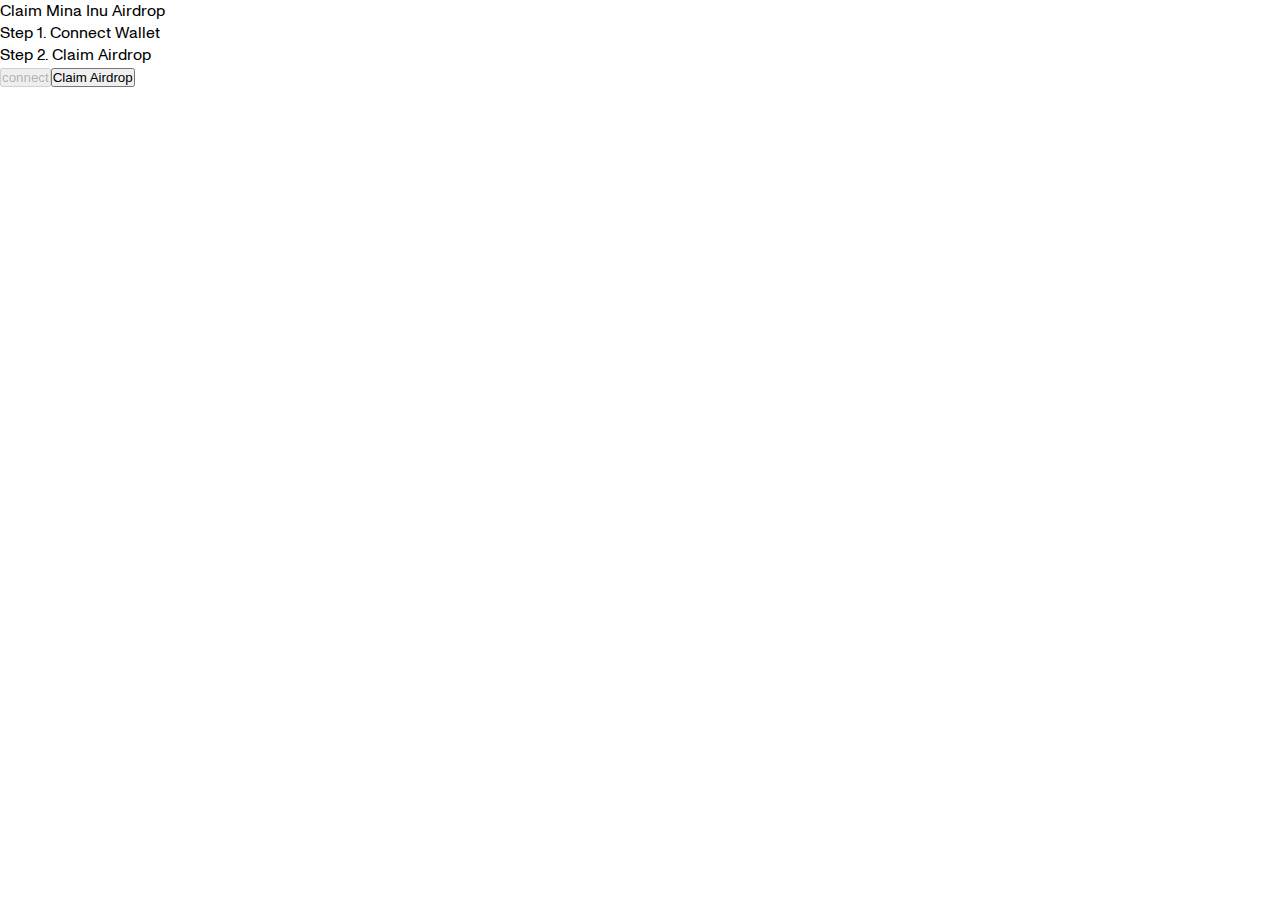
==== index.html @ 95216aa6 "Deploy2" ====
<!DOCTYPE html><html><head><meta charSet="utf-8"/><meta name="viewport" content="width=device-width"/><title>Mina Inu</title><link rel="icon" href="minu.png"/><link rel="stylesheet" href="style.css"/><link rel="preconnect" href="https://fonts.googleapis.com"/><link rel="preconnect" href="https://fonts.gstatic.com"/><meta name="next-head-count" content="8"/><link rel="preconnect" href="https://fonts.gstatic.com" crossorigin /><link rel="preload" href="/_next/static/css/b1e0a8c9b5b28421.css" as="style"/><link rel="stylesheet" href="/_next/static/css/b1e0a8c9b5b28421.css" data-n-g=""/><noscript data-n-css=""></noscript><script defer="" nomodule="" src="/_next/static/chunks/polyfills-78c92fac7aa8fdd8.js"></script><script src="/_next/static/chunks/webpack-325cd72d8050e2f0.js" defer=""></script><script src="/_next/static/chunks/framework-0073b5da5bf4cc6a.js" defer=""></script><script src="/_next/static/chunks/main-c84ee0693d97f453.js" defer=""></script><script src="/_next/static/chunks/pages/_app-02782ae4bfda3283.js" defer=""></script><script src="/_next/static/chunks/982f5ae2-d693cd4a5ab462cf.js" defer=""></script><script src="/_next/static/chunks/pages/index-bd125d1dbb9f9031.js" defer=""></script><script src="/_next/static/NcJ8Fvrd2dyv3RIvJEp2L/_buildManifest.js" defer=""></script><script src="/_next/static/NcJ8Fvrd2dyv3RIvJEp2L/_ssgManifest.js" defer=""></script><style data-href="https://fonts.googleapis.com/css2?family=Roboto+Mono:ital,wght@0,100..700;1,100..700&display=swap">@font-face{font-family:'Roboto Mono';font-style:italic;font-weight:100;font-display:swap;src:url(https://fonts.gstatic.com/s/robotomono/v23/L0xoDF4xlVMF-BfR8bXMIjhOsXG-q2oeuFoqFrlnAeW-.woff) format('woff')}@font-face{font-family:'Roboto Mono';font-style:italic;font-weight:200;font-display:swap;src:url(https://fonts.gstatic.com/s/robotomono/v23/L0xoDF4xlVMF-BfR8bXMIjhOsXG-q2oeuFoqFrnnAOW-.woff) format('woff')}@font-face{font-family:'Roboto Mono';font-style:italic;font-weight:300;font-display:swap;src:url(https://fonts.gstatic.com/s/robotomono/v23/L0xoDF4xlVMF-BfR8bXMIjhOsXG-q2oeuFoqFrk5AOW-.woff) format('woff')}@font-face{font-family:'Roboto Mono';font-style:italic;font-weight:400;font-display:swap;src:url(https://fonts.gstatic.com/s/robotomono/v23/L0xoDF4xlVMF-BfR8bXMIjhOsXG-q2oeuFoqFrlnAOW-.woff) format('woff')}@font-face{font-family:'Roboto Mono';font-style:italic;font-weight:500;font-display:swap;src:url(https://fonts.gstatic.com/s/robotomono/v23/L0xoDF4xlVMF-BfR8bXMIjhOsXG-q2oeuFoqFrlVAOW-.woff) format('woff')}@font-face{font-family:'Roboto Mono';font-style:italic;font-weight:600;font-display:swap;src:url(https://fonts.gstatic.com/s/robotomono/v23/L0xoDF4xlVMF-BfR8bXMIjhOsXG-q2oeuFoqFrm5B-W-.woff) format('woff')}@font-face{font-family:'Roboto Mono';font-style:italic;font-weight:700;font-display:swap;src:url(https://fonts.gstatic.com/s/robotomono/v23/L0xoDF4xlVMF-BfR8bXMIjhOsXG-q2oeuFoqFrmAB-W-.woff) format('woff')}@font-face{font-family:'Roboto Mono';font-style:normal;font-weight:100;font-display:swap;src:url(https://fonts.gstatic.com/s/robotomono/v23/L0xuDF4xlVMF-BfR8bXMIhJHg45mwgGEFl0_3vuPQA.woff) format('woff')}@font-face{font-family:'Roboto Mono';font-style:normal;font-weight:200;font-display:swap;src:url(https://fonts.gstatic.com/s/robotomono/v23/L0xuDF4xlVMF-BfR8bXMIhJHg45mwgGEFl0_XvqPQA.woff) format('woff')}@font-face{font-family:'Roboto Mono';font-style:normal;font-weight:300;font-display:swap;src:url(https://fonts.gstatic.com/s/robotomono/v23/L0xuDF4xlVMF-BfR8bXMIhJHg45mwgGEFl0_gPqPQA.woff) format('woff')}@font-face{font-family:'Roboto Mono';font-style:normal;font-weight:400;font-display:swap;src:url(https://fonts.gstatic.com/s/robotomono/v23/L0xuDF4xlVMF-BfR8bXMIhJHg45mwgGEFl0_3vqPQA.woff) format('woff')}@font-face{font-family:'Roboto Mono';font-style:normal;font-weight:500;font-display:swap;src:url(https://fonts.gstatic.com/s/robotomono/v23/L0xuDF4xlVMF-BfR8bXMIhJHg45mwgGEFl0_7PqPQA.woff) format('woff')}@font-face{font-family:'Roboto Mono';font-style:normal;font-weight:600;font-display:swap;src:url(https://fonts.gstatic.com/s/robotomono/v23/L0xuDF4xlVMF-BfR8bXMIhJHg45mwgGEFl0_AP2PQA.woff) format('woff')}@font-face{font-family:'Roboto Mono';font-style:normal;font-weight:700;font-display:swap;src:url(https://fonts.gstatic.com/s/robotomono/v23/L0xuDF4xlVMF-BfR8bXMIhJHg45mwgGEFl0_Of2PQA.woff) format('woff')}@font-face{font-family:'Roboto Mono';font-style:italic;font-weight:100 700;font-display:swap;src:url(https://fonts.gstatic.com/s/robotomono/v23/L0x7DF4xlVMF-BfR8bXMIjhOm3CWWpCBC10HFw.woff2) format('woff2');unicode-range:U+0460-052F,U+1C80-1C88,U+20B4,U+2DE0-2DFF,U+A640-A69F,U+FE2E-FE2F}@font-face{font-family:'Roboto Mono';font-style:italic;font-weight:100 700;font-display:swap;src:url(https://fonts.gstatic.com/s/robotomono/v23/L0x7DF4xlVMF-BfR8bXMIjhOm3mWWpCBC10HFw.woff2) format('woff2');unicode-range:U+0301,U+0400-045F,U+0490-0491,U+04B0-04B1,U+2116}@font-face{font-family:'Roboto Mono';font-style:italic;font-weight:100 700;font-display:swap;src:url(https://fonts.gstatic.com/s/robotomono/v23/L0x7DF4xlVMF-BfR8bXMIjhOm36WWpCBC10HFw.woff2) format('woff2');unicode-range:U+0370-0377,U+037A-037F,U+0384-038A,U+038C,U+038E-03A1,U+03A3-03FF}@font-face{font-family:'Roboto Mono';font-style:italic;font-weight:100 700;font-display:swap;src:url(https://fonts.gstatic.com/s/robotomono/v23/L0x7DF4xlVMF-BfR8bXMIjhOm3KWWpCBC10HFw.woff2) format('woff2');unicode-range:U+0102-0103,U+0110-0111,U+0128-0129,U+0168-0169,U+01A0-01A1,U+01AF-01B0,U+0300-0301,U+0303-0304,U+0308-0309,U+0323,U+0329,U+1EA0-1EF9,U+20AB}@font-face{font-family:'Roboto Mono';font-style:italic;font-weight:100 700;font-display:swap;src:url(https://fonts.gstatic.com/s/robotomono/v23/L0x7DF4xlVMF-BfR8bXMIjhOm3OWWpCBC10HFw.woff2) format('woff2');unicode-range:U+0100-02AF,U+0304,U+0308,U+0329,U+1E00-1E9F,U+1EF2-1EFF,U+2020,U+20A0-20AB,U+20AD-20C0,U+2113,U+2C60-2C7F,U+A720-A7FF}@font-face{font-family:'Roboto Mono';font-style:italic;font-weight:100 700;font-display:swap;src:url(https://fonts.gstatic.com/s/robotomono/v23/L0x7DF4xlVMF-BfR8bXMIjhOm32WWpCBC10.woff2) format('woff2');unicode-range:U+0000-00FF,U+0131,U+0152-0153,U+02BB-02BC,U+02C6,U+02DA,U+02DC,U+0304,U+0308,U+0329,U+2000-206F,U+2074,U+20AC,U+2122,U+2191,U+2193,U+2212,U+2215,U+FEFF,U+FFFD}@font-face{font-family:'Roboto Mono';font-style:normal;font-weight:100 700;font-display:swap;src:url(https://fonts.gstatic.com/s/robotomono/v23/L0x5DF4xlVMF-BfR8bXMIjhGq3-cXbKDO1w.woff2) format('woff2');unicode-range:U+0460-052F,U+1C80-1C88,U+20B4,U+2DE0-2DFF,U+A640-A69F,U+FE2E-FE2F}@font-face{font-family:'Roboto Mono';font-style:normal;font-weight:100 700;font-display:swap;src:url(https://fonts.gstatic.com/s/robotomono/v23/L0x5DF4xlVMF-BfR8bXMIjhPq3-cXbKDO1w.woff2) format('woff2');unicode-range:U+0301,U+0400-045F,U+0490-0491,U+04B0-04B1,U+2116}@font-face{font-family:'Roboto Mono';font-style:normal;font-weight:100 700;font-display:swap;src:url(https://fonts.gstatic.com/s/robotomono/v23/L0x5DF4xlVMF-BfR8bXMIjhIq3-cXbKDO1w.woff2) format('woff2');unicode-range:U+0370-0377,U+037A-037F,U+0384-038A,U+038C,U+038E-03A1,U+03A3-03FF}@font-face{font-family:'Roboto Mono';font-style:normal;font-weight:100 700;font-display:swap;src:url(https://fonts.gstatic.com/s/robotomono/v23/L0x5DF4xlVMF-BfR8bXMIjhEq3-cXbKDO1w.woff2) format('woff2');unicode-range:U+0102-0103,U+0110-0111,U+0128-0129,U+0168-0169,U+01A0-01A1,U+01AF-01B0,U+0300-0301,U+0303-0304,U+0308-0309,U+0323,U+0329,U+1EA0-1EF9,U+20AB}@font-face{font-family:'Roboto Mono';font-style:normal;font-weight:100 700;font-display:swap;src:url(https://fonts.gstatic.com/s/robotomono/v23/L0x5DF4xlVMF-BfR8bXMIjhFq3-cXbKDO1w.woff2) format('woff2');unicode-range:U+0100-02AF,U+0304,U+0308,U+0329,U+1E00-1E9F,U+1EF2-1EFF,U+2020,U+20A0-20AB,U+20AD-20C0,U+2113,U+2C60-2C7F,U+A720-A7FF}@font-face{font-family:'Roboto Mono';font-style:normal;font-weight:100 700;font-display:swap;src:url(https://fonts.gstatic.com/s/robotomono/v23/L0x5DF4xlVMF-BfR8bXMIjhLq3-cXbKD.woff2) format('woff2');unicode-range:U+0000-00FF,U+0131,U+0152-0153,U+02BB-02BC,U+02C6,U+02DA,U+02DC,U+0304,U+0308,U+0329,U+2000-206F,U+2074,U+20AC,U+2122,U+2191,U+2193,U+2212,U+2215,U+FEFF,U+FFFD}</style></head><body><div id="__next"><div class="sc-8ca366a5-0 cbtXqT"><div class="sc-8ca366a5-2 cQlriD"><div class="sc-8ca366a5-7 ijwIty">Claim Mina Inu Airdrop</div><div type="2" class="sc-3a3c67a-0 nSCmf"><div class="sc-3a3c67a-1 eMGOpr">Step 1. Connect Wallet</div></div><div type="2" class="sc-3a3c67a-0 nSCmf"><div class="sc-3a3c67a-1 eMGOpr">Step 2. Claim Airdrop</div></div><button disabled="" class="sc-145f0c75-0 XIVcQ">connect</button><button class="sc-145f0c75-0 XIVcQ">Claim Airdrop</button><div type="2" class="sc-3a3c67a-0 nSCmf"><div class="sc-3a3c67a-1 eMGOpr"></div></div></div></div></div><script id="__NEXT_DATA__" type="application/json">{"props":{"pageProps":{}},"page":"/","query":{},"buildId":"NcJ8Fvrd2dyv3RIvJEp2L","nextExport":true,"autoExport":true,"isFallback":false,"scriptLoader":[]}</script></body></html>
---- _next/static/css/b1e0a8c9b5b28421.css ----
@font-face {
  font-family: 'ABC Monument Grotesk';
  font-style: normal;
  font-weight: normal;
  src: url('/assets/fonts/ABCMonumentGrotesk-Regular.woff2') format('woff2'),
    url('/assets/fonts/ABCMonumentGrotesk-Regular.woff') format('woff');
}

@font-face {
  font-family: 'ABC Monument Grotesk Light';
  font-style: normal;
  src: url('/assets/fonts/ABCMonumentGrotesk-Light.woff2') format('woff2'),
    url('/assets/fonts/ABCMonumentGrotesk-Light.woff') format('woff');
}

@font-face {
  font-family: 'ABC Monument Grotesk Bold';
  font-style: normal;
  font-weight: bold;
  src: url('/assets/fonts/ABCMonumentGrotesk-Bold.woff2') format('woff2'),
    url('/assets/fonts/ABCMonumentGrotesk-Bold.woff') format('woff');
}

:root {
  --max-width: 1100px;
  --border-radius: 12px;
  --font-monument: 'ABC Monument Grotesk', sans-serif;
  --font-monument-bold: 'ABC Monument Grotesk Bold', sans-serif;
  --font-monument-light: 'ABC Monument Grotesk Light', sans-serif;
  --foreground-rgb: 0, 0, 0;
}

* {
  box-sizing: border-box;
  padding: 0;
  margin: 0;
}

html,
body {
  max-width: 100vw;
  overflow-x: hidden;
  font-family: 'ABC Monument Grotesk';
}

a {
  color: inherit;
  text-decoration: none;
}
---- _next/static/css/b1e0a8c9b5b28421.css ----
@font-face {
  font-family: 'ABC Monument Grotesk';
  font-style: normal;
  font-weight: normal;
  src: url('/assets/fonts/ABCMonumentGrotesk-Regular.woff2') format('woff2'),
    url('/assets/fonts/ABCMonumentGrotesk-Regular.woff') format('woff');
}

@font-face {
  font-family: 'ABC Monument Grotesk Light';
  font-style: normal;
  src: url('/assets/fonts/ABCMonumentGrotesk-Light.woff2') format('woff2'),
    url('/assets/fonts/ABCMonumentGrotesk-Light.woff') format('woff');
}

@font-face {
  font-family: 'ABC Monument Grotesk Bold';
  font-style: normal;
  font-weight: bold;
  src: url('/assets/fonts/ABCMonumentGrotesk-Bold.woff2') format('woff2'),
    url('/assets/fonts/ABCMonumentGrotesk-Bold.woff') format('woff');
}

:root {
  --max-width: 1100px;
  --border-radius: 12px;
  --font-monument: 'ABC Monument Grotesk', sans-serif;
  --font-monument-bold: 'ABC Monument Grotesk Bold', sans-serif;
  --font-monument-light: 'ABC Monument Grotesk Light', sans-serif;
  --foreground-rgb: 0, 0, 0;
}

* {
  box-sizing: border-box;
  padding: 0;
  margin: 0;
}

html,
body {
  max-width: 100vw;
  overflow-x: hidden;
  font-family: 'ABC Monument Grotesk';
}

a {
  color: inherit;
  text-decoration: none;
}
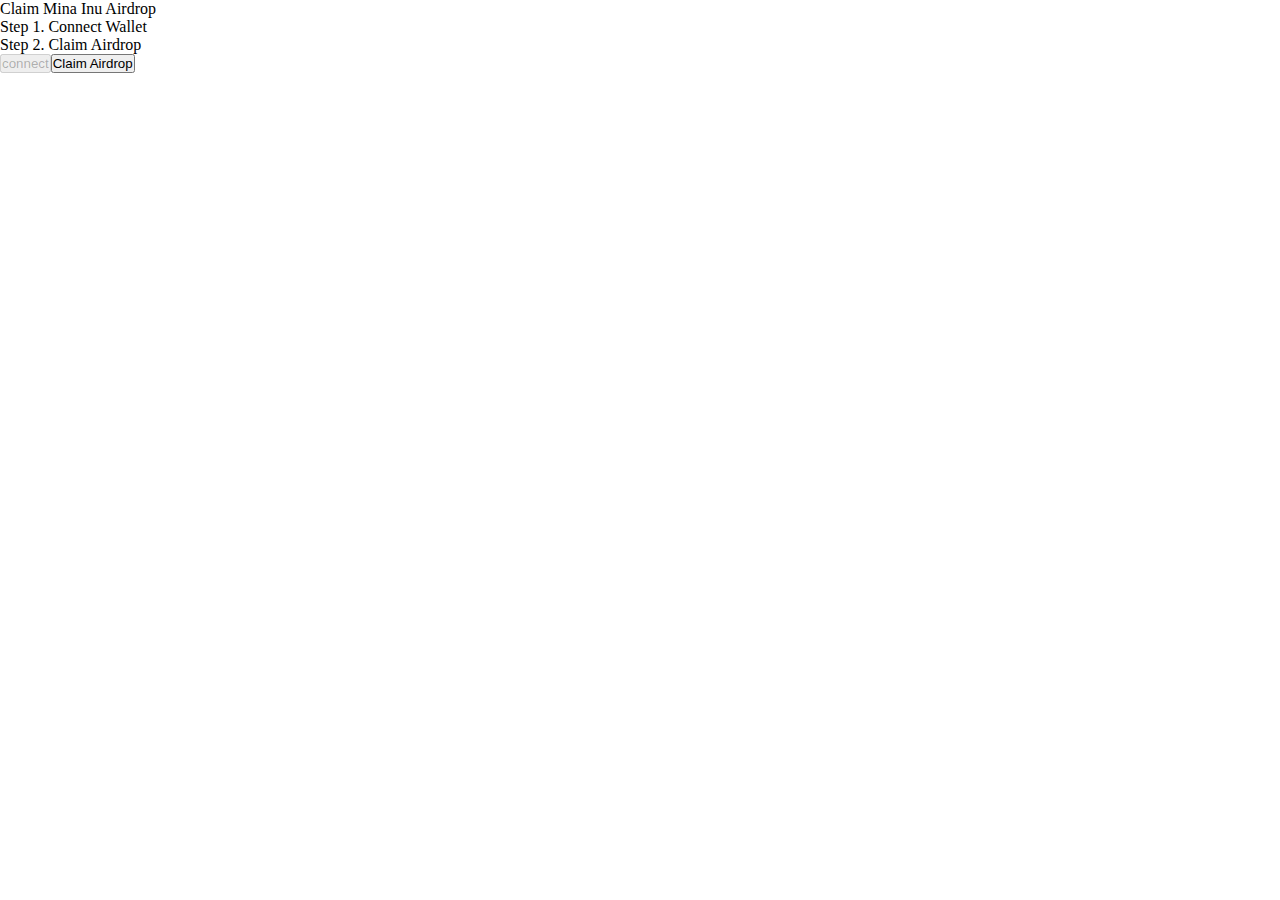
==== commit 15000b69: "Deploy3" ====
--- a/index.html
+++ b/index.html
@@ -1 +1 @@
-<!DOCTYPE html><html><head><meta charSet="utf-8"/><meta name="viewport" content="width=device-width"/><title>Mina Inu</title><link rel="icon" href="minu.png"/><link rel="stylesheet" href="style.css"/><link rel="preconnect" href="https://fonts.googleapis.com"/><link rel="preconnect" href="https://fonts.gstatic.com"/><meta name="next-head-count" content="8"/><link rel="preconnect" href="https://fonts.gstatic.com" crossorigin /><link rel="preload" href="/_next/static/css/b1e0a8c9b5b28421.css" as="style"/><link rel="stylesheet" href="/_next/static/css/b1e0a8c9b5b28421.css" data-n-g=""/><noscript data-n-css=""></noscript><script defer="" nomodule="" src="/_next/static/chunks/polyfills-78c92fac7aa8fdd8.js"></script><script src="/_next/static/chunks/webpack-325cd72d8050e2f0.js" defer=""></script><script src="/_next/static/chunks/framework-0073b5da5bf4cc6a.js" defer=""></script><script src="/_next/static/chunks/main-c84ee0693d97f453.js" defer=""></script><script src="/_next/static/chunks/pages/_app-02782ae4bfda3283.js" defer=""></script><script src="/_next/static/chunks/982f5ae2-d693cd4a5ab462cf.js" defer=""></script><script src="/_next/static/chunks/pages/index-bd125d1dbb9f9031.js" defer=""></script><script src="/_next/static/NcJ8Fvrd2dyv3RIvJEp2L/_buildManifest.js" defer=""></script><script src="/_next/static/NcJ8Fvrd2dyv3RIvJEp2L/_ssgManifest.js" defer=""></script><style data-href="https://fonts.googleapis.com/css2?family=Roboto+Mono:ital,wght@0,100..700;1,100..700&display=swap">@font-face{font-family:'Roboto Mono';font-style:italic;font-weight:100;font-display:swap;src:url(https://fonts.gstatic.com/s/robotomono/v23/L0xoDF4xlVMF-BfR8bXMIjhOsXG-q2oeuFoqFrlnAeW-.woff) format('woff')}@font-face{font-family:'Roboto Mono';font-style:italic;font-weight:200;font-display:swap;src:url(https://fonts.gstatic.com/s/robotomono/v23/L0xoDF4xlVMF-BfR8bXMIjhOsXG-q2oeuFoqFrnnAOW-.woff) format('woff')}@font-face{font-family:'Roboto Mono';font-style:italic;font-weight:300;font-display:swap;src:url(https://fonts.gstatic.com/s/robotomono/v23/L0xoDF4xlVMF-BfR8bXMIjhOsXG-q2oeuFoqFrk5AOW-.woff) format('woff')}@font-face{font-family:'Roboto Mono';font-style:italic;font-weight:400;font-display:swap;src:url(https://fonts.gstatic.com/s/robotomono/v23/L0xoDF4xlVMF-BfR8bXMIjhOsXG-q2oeuFoqFrlnAOW-.woff) format('woff')}@font-face{font-family:'Roboto Mono';font-style:italic;font-weight:500;font-display:swap;src:url(https://fonts.gstatic.com/s/robotomono/v23/L0xoDF4xlVMF-BfR8bXMIjhOsXG-q2oeuFoqFrlVAOW-.woff) format('woff')}@font-face{font-family:'Roboto Mono';font-style:italic;font-weight:600;font-display:swap;src:url(https://fonts.gstatic.com/s/robotomono/v23/L0xoDF4xlVMF-BfR8bXMIjhOsXG-q2oeuFoqFrm5B-W-.woff) format('woff')}@font-face{font-family:'Roboto Mono';font-style:italic;font-weight:700;font-display:swap;src:url(https://fonts.gstatic.com/s/robotomono/v23/L0xoDF4xlVMF-BfR8bXMIjhOsXG-q2oeuFoqFrmAB-W-.woff) format('woff')}@font-face{font-family:'Roboto Mono';font-style:normal;font-weight:100;font-display:swap;src:url(https://fonts.gstatic.com/s/robotomono/v23/L0xuDF4xlVMF-BfR8bXMIhJHg45mwgGEFl0_3vuPQA.woff) format('woff')}@font-face{font-family:'Roboto Mono';font-style:normal;font-weight:200;font-display:swap;src:url(https://fonts.gstatic.com/s/robotomono/v23/L0xuDF4xlVMF-BfR8bXMIhJHg45mwgGEFl0_XvqPQA.woff) format('woff')}@font-face{font-family:'Roboto Mono';font-style:normal;font-weight:300;font-display:swap;src:url(https://fonts.gstatic.com/s/robotomono/v23/L0xuDF4xlVMF-BfR8bXMIhJHg45mwgGEFl0_gPqPQA.woff) format('woff')}@font-face{font-family:'Roboto Mono';font-style:normal;font-weight:400;font-display:swap;src:url(https://fonts.gstatic.com/s/robotomono/v23/L0xuDF4xlVMF-BfR8bXMIhJHg45mwgGEFl0_3vqPQA.woff) format('woff')}@font-face{font-family:'Roboto Mono';font-style:normal;font-weight:500;font-display:swap;src:url(https://fonts.gstatic.com/s/robotomono/v23/L0xuDF4xlVMF-BfR8bXMIhJHg45mwgGEFl0_7PqPQA.woff) format('woff')}@font-face{font-family:'Roboto Mono';font-style:normal;font-weight:600;font-display:swap;src:url(https://fonts.gstatic.com/s/robotomono/v23/L0xuDF4xlVMF-BfR8bXMIhJHg45mwgGEFl0_AP2PQA.woff) format('woff')}@font-face{font-family:'Roboto Mono';font-style:normal;font-weight:700;font-display:swap;src:url(https://fonts.gstatic.com/s/robotomono/v23/L0xuDF4xlVMF-BfR8bXMIhJHg45mwgGEFl0_Of2PQA.woff) format('woff')}@font-face{font-family:'Roboto Mono';font-style:italic;font-weight:100 700;font-display:swap;src:url(https://fonts.gstatic.com/s/robotomono/v23/L0x7DF4xlVMF-BfR8bXMIjhOm3CWWpCBC10HFw.woff2) format('woff2');unicode-range:U+0460-052F,U+1C80-1C88,U+20B4,U+2DE0-2DFF,U+A640-A69F,U+FE2E-FE2F}@font-face{font-family:'Roboto Mono';font-style:italic;font-weight:100 700;font-display:swap;src:url(https://fonts.gstatic.com/s/robotomono/v23/L0x7DF4xlVMF-BfR8bXMIjhOm3mWWpCBC10HFw.woff2) format('woff2');unicode-range:U+0301,U+0400-045F,U+0490-0491,U+04B0-04B1,U+2116}@font-face{font-family:'Roboto Mono';font-style:italic;font-weight:100 700;font-display:swap;src:url(https://fonts.gstatic.com/s/robotomono/v23/L0x7DF4xlVMF-BfR8bXMIjhOm36WWpCBC10HFw.woff2) format('woff2');unicode-range:U+0370-0377,U+037A-037F,U+0384-038A,U+038C,U+038E-03A1,U+03A3-03FF}@font-face{font-family:'Roboto Mono';font-style:italic;font-weight:100 700;font-display:swap;src:url(https://fonts.gstatic.com/s/robotomono/v23/L0x7DF4xlVMF-BfR8bXMIjhOm3KWWpCBC10HFw.woff2) format('woff2');unicode-range:U+0102-0103,U+0110-0111,U+0128-0129,U+0168-0169,U+01A0-01A1,U+01AF-01B0,U+0300-0301,U+0303-0304,U+0308-0309,U+0323,U+0329,U+1EA0-1EF9,U+20AB}@font-face{font-family:'Roboto Mono';font-style:italic;font-weight:100 700;font-display:swap;src:url(https://fonts.gstatic.com/s/robotomono/v23/L0x7DF4xlVMF-BfR8bXMIjhOm3OWWpCBC10HFw.woff2) format('woff2');unicode-range:U+0100-02AF,U+0304,U+0308,U+0329,U+1E00-1E9F,U+1EF2-1EFF,U+2020,U+20A0-20AB,U+20AD-20C0,U+2113,U+2C60-2C7F,U+A720-A7FF}@font-face{font-family:'Roboto Mono';font-style:italic;font-weight:100 700;font-display:swap;src:url(https://fonts.gstatic.com/s/robotomono/v23/L0x7DF4xlVMF-BfR8bXMIjhOm32WWpCBC10.woff2) format('woff2');unicode-range:U+0000-00FF,U+0131,U+0152-0153,U+02BB-02BC,U+02C6,U+02DA,U+02DC,U+0304,U+0308,U+0329,U+2000-206F,U+2074,U+20AC,U+2122,U+2191,U+2193,U+2212,U+2215,U+FEFF,U+FFFD}@font-face{font-family:'Roboto Mono';font-style:normal;font-weight:100 700;font-display:swap;src:url(https://fonts.gstatic.com/s/robotomono/v23/L0x5DF4xlVMF-BfR8bXMIjhGq3-cXbKDO1w.woff2) format('woff2');unicode-range:U+0460-052F,U+1C80-1C88,U+20B4,U+2DE0-2DFF,U+A640-A69F,U+FE2E-FE2F}@font-face{font-family:'Roboto Mono';font-style:normal;font-weight:100 700;font-display:swap;src:url(https://fonts.gstatic.com/s/robotomono/v23/L0x5DF4xlVMF-BfR8bXMIjhPq3-cXbKDO1w.woff2) format('woff2');unicode-range:U+0301,U+0400-045F,U+0490-0491,U+04B0-04B1,U+2116}@font-face{font-family:'Roboto Mono';font-style:normal;font-weight:100 700;font-display:swap;src:url(https://fonts.gstatic.com/s/robotomono/v23/L0x5DF4xlVMF-BfR8bXMIjhIq3-cXbKDO1w.woff2) format('woff2');unicode-range:U+0370-0377,U+037A-037F,U+0384-038A,U+038C,U+038E-03A1,U+03A3-03FF}@font-face{font-family:'Roboto Mono';font-style:normal;font-weight:100 700;font-display:swap;src:url(https://fonts.gstatic.com/s/robotomono/v23/L0x5DF4xlVMF-BfR8bXMIjhEq3-cXbKDO1w.woff2) format('woff2');unicode-range:U+0102-0103,U+0110-0111,U+0128-0129,U+0168-0169,U+01A0-01A1,U+01AF-01B0,U+0300-0301,U+0303-0304,U+0308-0309,U+0323,U+0329,U+1EA0-1EF9,U+20AB}@font-face{font-family:'Roboto Mono';font-style:normal;font-weight:100 700;font-display:swap;src:url(https://fonts.gstatic.com/s/robotomono/v23/L0x5DF4xlVMF-BfR8bXMIjhFq3-cXbKDO1w.woff2) format('woff2');unicode-range:U+0100-02AF,U+0304,U+0308,U+0329,U+1E00-1E9F,U+1EF2-1EFF,U+2020,U+20A0-20AB,U+20AD-20C0,U+2113,U+2C60-2C7F,U+A720-A7FF}@font-face{font-family:'Roboto Mono';font-style:normal;font-weight:100 700;font-display:swap;src:url(https://fonts.gstatic.com/s/robotomono/v23/L0x5DF4xlVMF-BfR8bXMIjhLq3-cXbKD.woff2) format('woff2');unicode-range:U+0000-00FF,U+0131,U+0152-0153,U+02BB-02BC,U+02C6,U+02DA,U+02DC,U+0304,U+0308,U+0329,U+2000-206F,U+2074,U+20AC,U+2122,U+2191,U+2193,U+2212,U+2215,U+FEFF,U+FFFD}</style></head><body><div id="__next"><div class="sc-8ca366a5-0 cbtXqT"><div class="sc-8ca366a5-2 cQlriD"><div class="sc-8ca366a5-7 ijwIty">Claim Mina Inu Airdrop</div><div type="2" class="sc-3a3c67a-0 nSCmf"><div class="sc-3a3c67a-1 eMGOpr">Step 1. Connect Wallet</div></div><div type="2" class="sc-3a3c67a-0 nSCmf"><div class="sc-3a3c67a-1 eMGOpr">Step 2. Claim Airdrop</div></div><button disabled="" class="sc-145f0c75-0 XIVcQ">connect</button><button class="sc-145f0c75-0 XIVcQ">Claim Airdrop</button><div type="2" class="sc-3a3c67a-0 nSCmf"><div class="sc-3a3c67a-1 eMGOpr"></div></div></div></div></div><script id="__NEXT_DATA__" type="application/json">{"props":{"pageProps":{}},"page":"/","query":{},"buildId":"NcJ8Fvrd2dyv3RIvJEp2L","nextExport":true,"autoExport":true,"isFallback":false,"scriptLoader":[]}</script></body></html>+<!DOCTYPE html><html><head><meta charSet="utf-8"/><meta name="viewport" content="width=device-width"/><title>Mina Inu</title><link rel="icon" href="minu.png"/><link rel="stylesheet" href="style.css"/><link rel="preconnect" href="https://fonts.googleapis.com"/><link rel="preconnect" href="https://fonts.gstatic.com"/><meta name="next-head-count" content="8"/><link rel="preconnect" href="https://fonts.gstatic.com" crossorigin /><link rel="preload" href="/_next/static/css/10a5fe053ea631a9.css" as="style"/><link rel="stylesheet" href="/_next/static/css/10a5fe053ea631a9.css" data-n-g=""/><noscript data-n-css=""></noscript><script defer="" nomodule="" src="/_next/static/chunks/polyfills-78c92fac7aa8fdd8.js"></script><script src="/_next/static/chunks/webpack-325cd72d8050e2f0.js" defer=""></script><script src="/_next/static/chunks/framework-0073b5da5bf4cc6a.js" defer=""></script><script src="/_next/static/chunks/main-c84ee0693d97f453.js" defer=""></script><script src="/_next/static/chunks/pages/_app-02782ae4bfda3283.js" defer=""></script><script src="/_next/static/chunks/982f5ae2-d693cd4a5ab462cf.js" defer=""></script><script src="/_next/static/chunks/pages/index-ed011087ea9bd2c3.js" defer=""></script><script src="/_next/static/BqqIv_wOD23Ah3Lhcu3Kw/_buildManifest.js" defer=""></script><script src="/_next/static/BqqIv_wOD23Ah3Lhcu3Kw/_ssgManifest.js" defer=""></script><style data-href="https://fonts.googleapis.com/css2?family=Roboto+Mono:ital,wght@0,100..700;1,100..700&display=swap">@font-face{font-family:'Roboto Mono';font-style:italic;font-weight:100;font-display:swap;src:url(https://fonts.gstatic.com/s/robotomono/v23/L0xoDF4xlVMF-BfR8bXMIjhOsXG-q2oeuFoqFrlnAeW-.woff) format('woff')}@font-face{font-family:'Roboto Mono';font-style:italic;font-weight:200;font-display:swap;src:url(https://fonts.gstatic.com/s/robotomono/v23/L0xoDF4xlVMF-BfR8bXMIjhOsXG-q2oeuFoqFrnnAOW-.woff) format('woff')}@font-face{font-family:'Roboto Mono';font-style:italic;font-weight:300;font-display:swap;src:url(https://fonts.gstatic.com/s/robotomono/v23/L0xoDF4xlVMF-BfR8bXMIjhOsXG-q2oeuFoqFrk5AOW-.woff) format('woff')}@font-face{font-family:'Roboto Mono';font-style:italic;font-weight:400;font-display:swap;src:url(https://fonts.gstatic.com/s/robotomono/v23/L0xoDF4xlVMF-BfR8bXMIjhOsXG-q2oeuFoqFrlnAOW-.woff) format('woff')}@font-face{font-family:'Roboto Mono';font-style:italic;font-weight:500;font-display:swap;src:url(https://fonts.gstatic.com/s/robotomono/v23/L0xoDF4xlVMF-BfR8bXMIjhOsXG-q2oeuFoqFrlVAOW-.woff) format('woff')}@font-face{font-family:'Roboto Mono';font-style:italic;font-weight:600;font-display:swap;src:url(https://fonts.gstatic.com/s/robotomono/v23/L0xoDF4xlVMF-BfR8bXMIjhOsXG-q2oeuFoqFrm5B-W-.woff) format('woff')}@font-face{font-family:'Roboto Mono';font-style:italic;font-weight:700;font-display:swap;src:url(https://fonts.gstatic.com/s/robotomono/v23/L0xoDF4xlVMF-BfR8bXMIjhOsXG-q2oeuFoqFrmAB-W-.woff) format('woff')}@font-face{font-family:'Roboto Mono';font-style:normal;font-weight:100;font-display:swap;src:url(https://fonts.gstatic.com/s/robotomono/v23/L0xuDF4xlVMF-BfR8bXMIhJHg45mwgGEFl0_3vuPQA.woff) format('woff')}@font-face{font-family:'Roboto Mono';font-style:normal;font-weight:200;font-display:swap;src:url(https://fonts.gstatic.com/s/robotomono/v23/L0xuDF4xlVMF-BfR8bXMIhJHg45mwgGEFl0_XvqPQA.woff) format('woff')}@font-face{font-family:'Roboto Mono';font-style:normal;font-weight:300;font-display:swap;src:url(https://fonts.gstatic.com/s/robotomono/v23/L0xuDF4xlVMF-BfR8bXMIhJHg45mwgGEFl0_gPqPQA.woff) format('woff')}@font-face{font-family:'Roboto Mono';font-style:normal;font-weight:400;font-display:swap;src:url(https://fonts.gstatic.com/s/robotomono/v23/L0xuDF4xlVMF-BfR8bXMIhJHg45mwgGEFl0_3vqPQA.woff) format('woff')}@font-face{font-family:'Roboto Mono';font-style:normal;font-weight:500;font-display:swap;src:url(https://fonts.gstatic.com/s/robotomono/v23/L0xuDF4xlVMF-BfR8bXMIhJHg45mwgGEFl0_7PqPQA.woff) format('woff')}@font-face{font-family:'Roboto Mono';font-style:normal;font-weight:600;font-display:swap;src:url(https://fonts.gstatic.com/s/robotomono/v23/L0xuDF4xlVMF-BfR8bXMIhJHg45mwgGEFl0_AP2PQA.woff) format('woff')}@font-face{font-family:'Roboto Mono';font-style:normal;font-weight:700;font-display:swap;src:url(https://fonts.gstatic.com/s/robotomono/v23/L0xuDF4xlVMF-BfR8bXMIhJHg45mwgGEFl0_Of2PQA.woff) format('woff')}@font-face{font-family:'Roboto Mono';font-style:italic;font-weight:100 700;font-display:swap;src:url(https://fonts.gstatic.com/s/robotomono/v23/L0x7DF4xlVMF-BfR8bXMIjhOm3CWWpCBC10HFw.woff2) format('woff2');unicode-range:U+0460-052F,U+1C80-1C88,U+20B4,U+2DE0-2DFF,U+A640-A69F,U+FE2E-FE2F}@font-face{font-family:'Roboto Mono';font-style:italic;font-weight:100 700;font-display:swap;src:url(https://fonts.gstatic.com/s/robotomono/v23/L0x7DF4xlVMF-BfR8bXMIjhOm3mWWpCBC10HFw.woff2) format('woff2');unicode-range:U+0301,U+0400-045F,U+0490-0491,U+04B0-04B1,U+2116}@font-face{font-family:'Roboto Mono';font-style:italic;font-weight:100 700;font-display:swap;src:url(https://fonts.gstatic.com/s/robotomono/v23/L0x7DF4xlVMF-BfR8bXMIjhOm36WWpCBC10HFw.woff2) format('woff2');unicode-range:U+0370-0377,U+037A-037F,U+0384-038A,U+038C,U+038E-03A1,U+03A3-03FF}@font-face{font-family:'Roboto Mono';font-style:italic;font-weight:100 700;font-display:swap;src:url(https://fonts.gstatic.com/s/robotomono/v23/L0x7DF4xlVMF-BfR8bXMIjhOm3KWWpCBC10HFw.woff2) format('woff2');unicode-range:U+0102-0103,U+0110-0111,U+0128-0129,U+0168-0169,U+01A0-01A1,U+01AF-01B0,U+0300-0301,U+0303-0304,U+0308-0309,U+0323,U+0329,U+1EA0-1EF9,U+20AB}@font-face{font-family:'Roboto Mono';font-style:italic;font-weight:100 700;font-display:swap;src:url(https://fonts.gstatic.com/s/robotomono/v23/L0x7DF4xlVMF-BfR8bXMIjhOm3OWWpCBC10HFw.woff2) format('woff2');unicode-range:U+0100-02AF,U+0304,U+0308,U+0329,U+1E00-1E9F,U+1EF2-1EFF,U+2020,U+20A0-20AB,U+20AD-20C0,U+2113,U+2C60-2C7F,U+A720-A7FF}@font-face{font-family:'Roboto Mono';font-style:italic;font-weight:100 700;font-display:swap;src:url(https://fonts.gstatic.com/s/robotomono/v23/L0x7DF4xlVMF-BfR8bXMIjhOm32WWpCBC10.woff2) format('woff2');unicode-range:U+0000-00FF,U+0131,U+0152-0153,U+02BB-02BC,U+02C6,U+02DA,U+02DC,U+0304,U+0308,U+0329,U+2000-206F,U+2074,U+20AC,U+2122,U+2191,U+2193,U+2212,U+2215,U+FEFF,U+FFFD}@font-face{font-family:'Roboto Mono';font-style:normal;font-weight:100 700;font-display:swap;src:url(https://fonts.gstatic.com/s/robotomono/v23/L0x5DF4xlVMF-BfR8bXMIjhGq3-cXbKDO1w.woff2) format('woff2');unicode-range:U+0460-052F,U+1C80-1C88,U+20B4,U+2DE0-2DFF,U+A640-A69F,U+FE2E-FE2F}@font-face{font-family:'Roboto Mono';font-style:normal;font-weight:100 700;font-display:swap;src:url(https://fonts.gstatic.com/s/robotomono/v23/L0x5DF4xlVMF-BfR8bXMIjhPq3-cXbKDO1w.woff2) format('woff2');unicode-range:U+0301,U+0400-045F,U+0490-0491,U+04B0-04B1,U+2116}@font-face{font-family:'Roboto Mono';font-style:normal;font-weight:100 700;font-display:swap;src:url(https://fonts.gstatic.com/s/robotomono/v23/L0x5DF4xlVMF-BfR8bXMIjhIq3-cXbKDO1w.woff2) format('woff2');unicode-range:U+0370-0377,U+037A-037F,U+0384-038A,U+038C,U+038E-03A1,U+03A3-03FF}@font-face{font-family:'Roboto Mono';font-style:normal;font-weight:100 700;font-display:swap;src:url(https://fonts.gstatic.com/s/robotomono/v23/L0x5DF4xlVMF-BfR8bXMIjhEq3-cXbKDO1w.woff2) format('woff2');unicode-range:U+0102-0103,U+0110-0111,U+0128-0129,U+0168-0169,U+01A0-01A1,U+01AF-01B0,U+0300-0301,U+0303-0304,U+0308-0309,U+0323,U+0329,U+1EA0-1EF9,U+20AB}@font-face{font-family:'Roboto Mono';font-style:normal;font-weight:100 700;font-display:swap;src:url(https://fonts.gstatic.com/s/robotomono/v23/L0x5DF4xlVMF-BfR8bXMIjhFq3-cXbKDO1w.woff2) format('woff2');unicode-range:U+0100-02AF,U+0304,U+0308,U+0329,U+1E00-1E9F,U+1EF2-1EFF,U+2020,U+20A0-20AB,U+20AD-20C0,U+2113,U+2C60-2C7F,U+A720-A7FF}@font-face{font-family:'Roboto Mono';font-style:normal;font-weight:100 700;font-display:swap;src:url(https://fonts.gstatic.com/s/robotomono/v23/L0x5DF4xlVMF-BfR8bXMIjhLq3-cXbKD.woff2) format('woff2');unicode-range:U+0000-00FF,U+0131,U+0152-0153,U+02BB-02BC,U+02C6,U+02DA,U+02DC,U+0304,U+0308,U+0329,U+2000-206F,U+2074,U+20AC,U+2122,U+2191,U+2193,U+2212,U+2215,U+FEFF,U+FFFD}</style></head><body><div id="__next"><div class="sc-8ca366a5-0 cbtXqT"><div class="sc-8ca366a5-2 cQlriD"><div class="sc-8ca366a5-7 ijwIty">Claim Mina Inu Airdrop</div><div type="2" class="sc-3a3c67a-0 nSCmf"><div class="sc-3a3c67a-1 eMGOpr">Step 1. Connect Wallet</div></div><div type="2" class="sc-3a3c67a-0 nSCmf"><div class="sc-3a3c67a-1 eMGOpr">Step 2. Claim Airdrop</div></div><button disabled="" class="sc-145f0c75-0 XIVcQ">connect</button><button class="sc-145f0c75-0 XIVcQ">Claim Airdrop</button><div type="2" class="sc-3a3c67a-0 nSCmf"><div class="sc-3a3c67a-1 eMGOpr"></div></div></div></div></div><script id="__NEXT_DATA__" type="application/json">{"props":{"pageProps":{}},"page":"/","query":{},"buildId":"BqqIv_wOD23Ah3Lhcu3Kw","nextExport":true,"autoExport":true,"isFallback":false,"scriptLoader":[]}</script></body></html>--- a/_next/static/css/10a5fe053ea631a9.css
+++ b/_next/static/css/10a5fe053ea631a9.css
@@ -0,0 +1,50 @@
+/* @font-face {
+  font-family: 'ABC Monument Grotesk';
+  font-style: normal;
+  font-weight: normal;
+  src: url('/assets/fonts/ABCMonumentGrotesk-Regular.woff2') format('woff2'),
+    url('/assets/fonts/ABCMonumentGrotesk-Regular.woff') format('woff');
+}
+
+@font-face {
+  font-family: 'ABC Monument Grotesk Light';
+  font-style: normal;
+  src: url('/assets/fonts/ABCMonumentGrotesk-Light.woff2') format('woff2'),
+    url('/assets/fonts/ABCMonumentGrotesk-Light.woff') format('woff');
+}
+
+@font-face {
+  font-family: 'ABC Monument Grotesk Bold';
+  font-style: normal;
+  font-weight: bold;
+  src: url('/assets/fonts/ABCMonumentGrotesk-Bold.woff2') format('woff2'),
+    url('/assets/fonts/ABCMonumentGrotesk-Bold.woff') format('woff');
+} */
+
+:root {
+  --max-width: 1100px;
+  --border-radius: 12px;
+  --font-monument: 'ABC Monument Grotesk', sans-serif;
+  --font-monument-bold: 'ABC Monument Grotesk Bold', sans-serif;
+  --font-monument-light: 'ABC Monument Grotesk Light', sans-serif;
+  --foreground-rgb: 0, 0, 0;
+}
+
+* {
+  box-sizing: border-box;
+  padding: 0;
+  margin: 0;
+}
+
+html,
+body {
+  max-width: 100vw;
+  overflow-x: hidden;
+  font-family: 'ABC Monument Grotesk';
+}
+
+a {
+  color: inherit;
+  text-decoration: none;
+}
+
--- a/_next/static/css/10a5fe053ea631a9.css
+++ b/_next/static/css/10a5fe053ea631a9.css
@@ -0,0 +1,50 @@
+/* @font-face {
+  font-family: 'ABC Monument Grotesk';
+  font-style: normal;
+  font-weight: normal;
+  src: url('/assets/fonts/ABCMonumentGrotesk-Regular.woff2') format('woff2'),
+    url('/assets/fonts/ABCMonumentGrotesk-Regular.woff') format('woff');
+}
+
+@font-face {
+  font-family: 'ABC Monument Grotesk Light';
+  font-style: normal;
+  src: url('/assets/fonts/ABCMonumentGrotesk-Light.woff2') format('woff2'),
+    url('/assets/fonts/ABCMonumentGrotesk-Light.woff') format('woff');
+}
+
+@font-face {
+  font-family: 'ABC Monument Grotesk Bold';
+  font-style: normal;
+  font-weight: bold;
+  src: url('/assets/fonts/ABCMonumentGrotesk-Bold.woff2') format('woff2'),
+    url('/assets/fonts/ABCMonumentGrotesk-Bold.woff') format('woff');
+} */
+
+:root {
+  --max-width: 1100px;
+  --border-radius: 12px;
+  --font-monument: 'ABC Monument Grotesk', sans-serif;
+  --font-monument-bold: 'ABC Monument Grotesk Bold', sans-serif;
+  --font-monument-light: 'ABC Monument Grotesk Light', sans-serif;
+  --foreground-rgb: 0, 0, 0;
+}
+
+* {
+  box-sizing: border-box;
+  padding: 0;
+  margin: 0;
+}
+
+html,
+body {
+  max-width: 100vw;
+  overflow-x: hidden;
+  font-family: 'ABC Monument Grotesk';
+}
+
+a {
+  color: inherit;
+  text-decoration: none;
+}
+
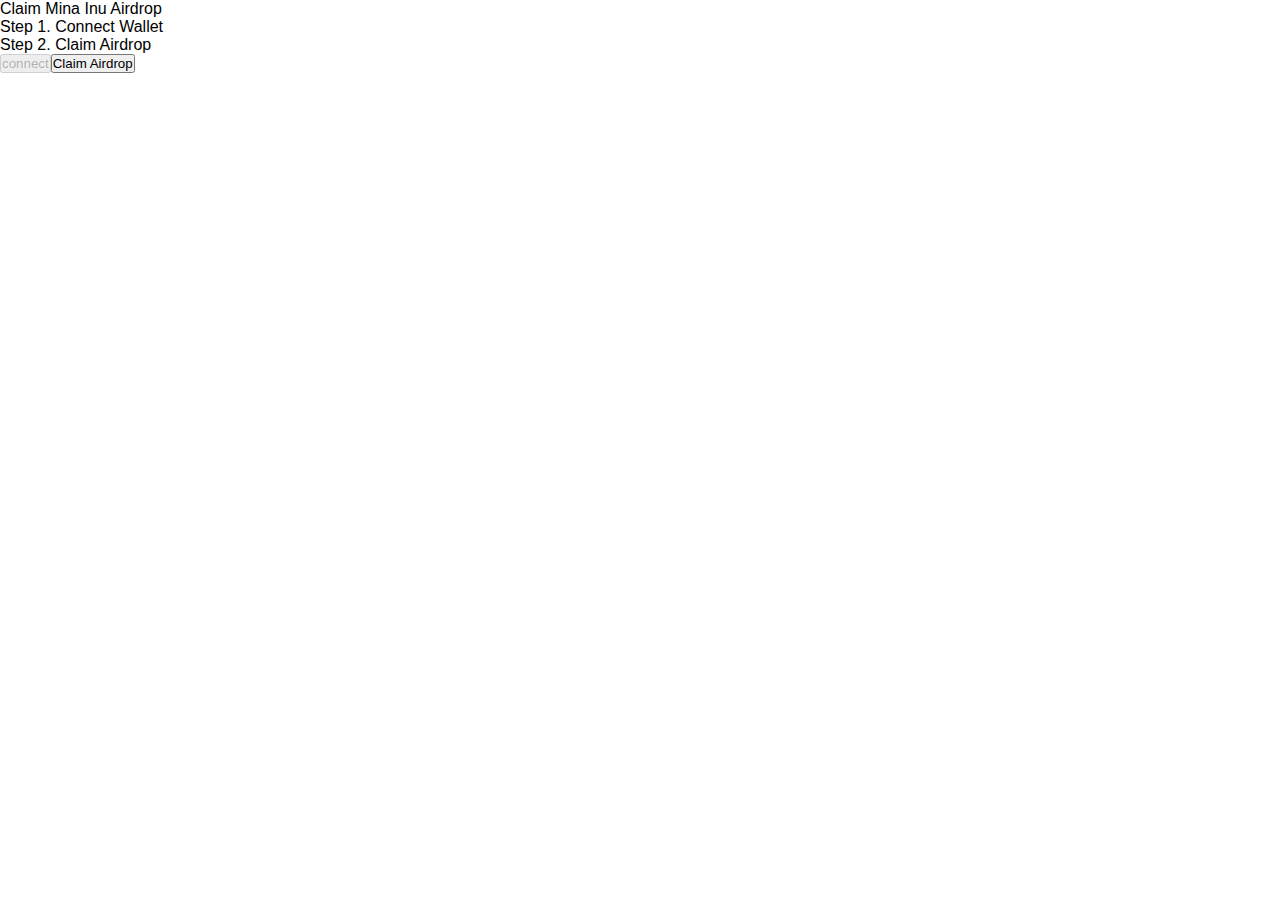
==== commit ac1237cf: "Deploy5" ====
--- a/index.html
+++ b/index.html
@@ -1 +1 @@
-<!DOCTYPE html><html><head><meta charSet="utf-8"/><meta name="viewport" content="width=device-width"/><title>Mina Inu</title><link rel="icon" href="minu.png"/><link rel="stylesheet" href="style.css"/><link rel="preconnect" href="https://fonts.googleapis.com"/><link rel="preconnect" href="https://fonts.gstatic.com"/><meta name="next-head-count" content="8"/><link rel="preconnect" href="https://fonts.gstatic.com" crossorigin /><link rel="preload" href="/_next/static/css/10a5fe053ea631a9.css" as="style"/><link rel="stylesheet" href="/_next/static/css/10a5fe053ea631a9.css" data-n-g=""/><noscript data-n-css=""></noscript><script defer="" nomodule="" src="/_next/static/chunks/polyfills-78c92fac7aa8fdd8.js"></script><script src="/_next/static/chunks/webpack-325cd72d8050e2f0.js" defer=""></script><script src="/_next/static/chunks/framework-0073b5da5bf4cc6a.js" defer=""></script><script src="/_next/static/chunks/main-c84ee0693d97f453.js" defer=""></script><script src="/_next/static/chunks/pages/_app-02782ae4bfda3283.js" defer=""></script><script src="/_next/static/chunks/982f5ae2-d693cd4a5ab462cf.js" defer=""></script><script src="/_next/static/chunks/pages/index-ed011087ea9bd2c3.js" defer=""></script><script src="/_next/static/BqqIv_wOD23Ah3Lhcu3Kw/_buildManifest.js" defer=""></script><script src="/_next/static/BqqIv_wOD23Ah3Lhcu3Kw/_ssgManifest.js" defer=""></script><style data-href="https://fonts.googleapis.com/css2?family=Roboto+Mono:ital,wght@0,100..700;1,100..700&display=swap">@font-face{font-family:'Roboto Mono';font-style:italic;font-weight:100;font-display:swap;src:url(https://fonts.gstatic.com/s/robotomono/v23/L0xoDF4xlVMF-BfR8bXMIjhOsXG-q2oeuFoqFrlnAeW-.woff) format('woff')}@font-face{font-family:'Roboto Mono';font-style:italic;font-weight:200;font-display:swap;src:url(https://fonts.gstatic.com/s/robotomono/v23/L0xoDF4xlVMF-BfR8bXMIjhOsXG-q2oeuFoqFrnnAOW-.woff) format('woff')}@font-face{font-family:'Roboto Mono';font-style:italic;font-weight:300;font-display:swap;src:url(https://fonts.gstatic.com/s/robotomono/v23/L0xoDF4xlVMF-BfR8bXMIjhOsXG-q2oeuFoqFrk5AOW-.woff) format('woff')}@font-face{font-family:'Roboto Mono';font-style:italic;font-weight:400;font-display:swap;src:url(https://fonts.gstatic.com/s/robotomono/v23/L0xoDF4xlVMF-BfR8bXMIjhOsXG-q2oeuFoqFrlnAOW-.woff) format('woff')}@font-face{font-family:'Roboto Mono';font-style:italic;font-weight:500;font-display:swap;src:url(https://fonts.gstatic.com/s/robotomono/v23/L0xoDF4xlVMF-BfR8bXMIjhOsXG-q2oeuFoqFrlVAOW-.woff) format('woff')}@font-face{font-family:'Roboto Mono';font-style:italic;font-weight:600;font-display:swap;src:url(https://fonts.gstatic.com/s/robotomono/v23/L0xoDF4xlVMF-BfR8bXMIjhOsXG-q2oeuFoqFrm5B-W-.woff) format('woff')}@font-face{font-family:'Roboto Mono';font-style:italic;font-weight:700;font-display:swap;src:url(https://fonts.gstatic.com/s/robotomono/v23/L0xoDF4xlVMF-BfR8bXMIjhOsXG-q2oeuFoqFrmAB-W-.woff) format('woff')}@font-face{font-family:'Roboto Mono';font-style:normal;font-weight:100;font-display:swap;src:url(https://fonts.gstatic.com/s/robotomono/v23/L0xuDF4xlVMF-BfR8bXMIhJHg45mwgGEFl0_3vuPQA.woff) format('woff')}@font-face{font-family:'Roboto Mono';font-style:normal;font-weight:200;font-display:swap;src:url(https://fonts.gstatic.com/s/robotomono/v23/L0xuDF4xlVMF-BfR8bXMIhJHg45mwgGEFl0_XvqPQA.woff) format('woff')}@font-face{font-family:'Roboto Mono';font-style:normal;font-weight:300;font-display:swap;src:url(https://fonts.gstatic.com/s/robotomono/v23/L0xuDF4xlVMF-BfR8bXMIhJHg45mwgGEFl0_gPqPQA.woff) format('woff')}@font-face{font-family:'Roboto Mono';font-style:normal;font-weight:400;font-display:swap;src:url(https://fonts.gstatic.com/s/robotomono/v23/L0xuDF4xlVMF-BfR8bXMIhJHg45mwgGEFl0_3vqPQA.woff) format('woff')}@font-face{font-family:'Roboto Mono';font-style:normal;font-weight:500;font-display:swap;src:url(https://fonts.gstatic.com/s/robotomono/v23/L0xuDF4xlVMF-BfR8bXMIhJHg45mwgGEFl0_7PqPQA.woff) format('woff')}@font-face{font-family:'Roboto Mono';font-style:normal;font-weight:600;font-display:swap;src:url(https://fonts.gstatic.com/s/robotomono/v23/L0xuDF4xlVMF-BfR8bXMIhJHg45mwgGEFl0_AP2PQA.woff) format('woff')}@font-face{font-family:'Roboto Mono';font-style:normal;font-weight:700;font-display:swap;src:url(https://fonts.gstatic.com/s/robotomono/v23/L0xuDF4xlVMF-BfR8bXMIhJHg45mwgGEFl0_Of2PQA.woff) format('woff')}@font-face{font-family:'Roboto Mono';font-style:italic;font-weight:100 700;font-display:swap;src:url(https://fonts.gstatic.com/s/robotomono/v23/L0x7DF4xlVMF-BfR8bXMIjhOm3CWWpCBC10HFw.woff2) format('woff2');unicode-range:U+0460-052F,U+1C80-1C88,U+20B4,U+2DE0-2DFF,U+A640-A69F,U+FE2E-FE2F}@font-face{font-family:'Roboto Mono';font-style:italic;font-weight:100 700;font-display:swap;src:url(https://fonts.gstatic.com/s/robotomono/v23/L0x7DF4xlVMF-BfR8bXMIjhOm3mWWpCBC10HFw.woff2) format('woff2');unicode-range:U+0301,U+0400-045F,U+0490-0491,U+04B0-04B1,U+2116}@font-face{font-family:'Roboto Mono';font-style:italic;font-weight:100 700;font-display:swap;src:url(https://fonts.gstatic.com/s/robotomono/v23/L0x7DF4xlVMF-BfR8bXMIjhOm36WWpCBC10HFw.woff2) format('woff2');unicode-range:U+0370-0377,U+037A-037F,U+0384-038A,U+038C,U+038E-03A1,U+03A3-03FF}@font-face{font-family:'Roboto Mono';font-style:italic;font-weight:100 700;font-display:swap;src:url(https://fonts.gstatic.com/s/robotomono/v23/L0x7DF4xlVMF-BfR8bXMIjhOm3KWWpCBC10HFw.woff2) format('woff2');unicode-range:U+0102-0103,U+0110-0111,U+0128-0129,U+0168-0169,U+01A0-01A1,U+01AF-01B0,U+0300-0301,U+0303-0304,U+0308-0309,U+0323,U+0329,U+1EA0-1EF9,U+20AB}@font-face{font-family:'Roboto Mono';font-style:italic;font-weight:100 700;font-display:swap;src:url(https://fonts.gstatic.com/s/robotomono/v23/L0x7DF4xlVMF-BfR8bXMIjhOm3OWWpCBC10HFw.woff2) format('woff2');unicode-range:U+0100-02AF,U+0304,U+0308,U+0329,U+1E00-1E9F,U+1EF2-1EFF,U+2020,U+20A0-20AB,U+20AD-20C0,U+2113,U+2C60-2C7F,U+A720-A7FF}@font-face{font-family:'Roboto Mono';font-style:italic;font-weight:100 700;font-display:swap;src:url(https://fonts.gstatic.com/s/robotomono/v23/L0x7DF4xlVMF-BfR8bXMIjhOm32WWpCBC10.woff2) format('woff2');unicode-range:U+0000-00FF,U+0131,U+0152-0153,U+02BB-02BC,U+02C6,U+02DA,U+02DC,U+0304,U+0308,U+0329,U+2000-206F,U+2074,U+20AC,U+2122,U+2191,U+2193,U+2212,U+2215,U+FEFF,U+FFFD}@font-face{font-family:'Roboto Mono';font-style:normal;font-weight:100 700;font-display:swap;src:url(https://fonts.gstatic.com/s/robotomono/v23/L0x5DF4xlVMF-BfR8bXMIjhGq3-cXbKDO1w.woff2) format('woff2');unicode-range:U+0460-052F,U+1C80-1C88,U+20B4,U+2DE0-2DFF,U+A640-A69F,U+FE2E-FE2F}@font-face{font-family:'Roboto Mono';font-style:normal;font-weight:100 700;font-display:swap;src:url(https://fonts.gstatic.com/s/robotomono/v23/L0x5DF4xlVMF-BfR8bXMIjhPq3-cXbKDO1w.woff2) format('woff2');unicode-range:U+0301,U+0400-045F,U+0490-0491,U+04B0-04B1,U+2116}@font-face{font-family:'Roboto Mono';font-style:normal;font-weight:100 700;font-display:swap;src:url(https://fonts.gstatic.com/s/robotomono/v23/L0x5DF4xlVMF-BfR8bXMIjhIq3-cXbKDO1w.woff2) format('woff2');unicode-range:U+0370-0377,U+037A-037F,U+0384-038A,U+038C,U+038E-03A1,U+03A3-03FF}@font-face{font-family:'Roboto Mono';font-style:normal;font-weight:100 700;font-display:swap;src:url(https://fonts.gstatic.com/s/robotomono/v23/L0x5DF4xlVMF-BfR8bXMIjhEq3-cXbKDO1w.woff2) format('woff2');unicode-range:U+0102-0103,U+0110-0111,U+0128-0129,U+0168-0169,U+01A0-01A1,U+01AF-01B0,U+0300-0301,U+0303-0304,U+0308-0309,U+0323,U+0329,U+1EA0-1EF9,U+20AB}@font-face{font-family:'Roboto Mono';font-style:normal;font-weight:100 700;font-display:swap;src:url(https://fonts.gstatic.com/s/robotomono/v23/L0x5DF4xlVMF-BfR8bXMIjhFq3-cXbKDO1w.woff2) format('woff2');unicode-range:U+0100-02AF,U+0304,U+0308,U+0329,U+1E00-1E9F,U+1EF2-1EFF,U+2020,U+20A0-20AB,U+20AD-20C0,U+2113,U+2C60-2C7F,U+A720-A7FF}@font-face{font-family:'Roboto Mono';font-style:normal;font-weight:100 700;font-display:swap;src:url(https://fonts.gstatic.com/s/robotomono/v23/L0x5DF4xlVMF-BfR8bXMIjhLq3-cXbKD.woff2) format('woff2');unicode-range:U+0000-00FF,U+0131,U+0152-0153,U+02BB-02BC,U+02C6,U+02DA,U+02DC,U+0304,U+0308,U+0329,U+2000-206F,U+2074,U+20AC,U+2122,U+2191,U+2193,U+2212,U+2215,U+FEFF,U+FFFD}</style></head><body><div id="__next"><div class="sc-8ca366a5-0 cbtXqT"><div class="sc-8ca366a5-2 cQlriD"><div class="sc-8ca366a5-7 ijwIty">Claim Mina Inu Airdrop</div><div type="2" class="sc-3a3c67a-0 nSCmf"><div class="sc-3a3c67a-1 eMGOpr">Step 1. Connect Wallet</div></div><div type="2" class="sc-3a3c67a-0 nSCmf"><div class="sc-3a3c67a-1 eMGOpr">Step 2. Claim Airdrop</div></div><button disabled="" class="sc-145f0c75-0 XIVcQ">connect</button><button class="sc-145f0c75-0 XIVcQ">Claim Airdrop</button><div type="2" class="sc-3a3c67a-0 nSCmf"><div class="sc-3a3c67a-1 eMGOpr"></div></div></div></div></div><script id="__NEXT_DATA__" type="application/json">{"props":{"pageProps":{}},"page":"/","query":{},"buildId":"BqqIv_wOD23Ah3Lhcu3Kw","nextExport":true,"autoExport":true,"isFallback":false,"scriptLoader":[]}</script></body></html>+<!DOCTYPE html><html><head><meta charSet="utf-8"/><meta name="viewport" content="width=device-width"/><title>Mina Inu</title><link rel="icon" href="minu.png"/><link rel="stylesheet" href="style.css"/><link rel="preconnect" href="https://fonts.googleapis.com"/><link rel="preconnect" href="https://fonts.gstatic.com"/><meta name="next-head-count" content="8"/><link rel="preconnect" href="https://fonts.gstatic.com" crossorigin /><link rel="preload" href="/_next/static/css/59fcf6ebb59ae73b.css" as="style"/><link rel="stylesheet" href="/_next/static/css/59fcf6ebb59ae73b.css" data-n-g=""/><noscript data-n-css=""></noscript><script defer="" nomodule="" src="/_next/static/chunks/polyfills-78c92fac7aa8fdd8.js"></script><script src="/_next/static/chunks/webpack-325cd72d8050e2f0.js" defer=""></script><script src="/_next/static/chunks/framework-0073b5da5bf4cc6a.js" defer=""></script><script src="/_next/static/chunks/main-c84ee0693d97f453.js" defer=""></script><script src="/_next/static/chunks/pages/_app-02782ae4bfda3283.js" defer=""></script><script src="/_next/static/chunks/982f5ae2-d693cd4a5ab462cf.js" defer=""></script><script src="/_next/static/chunks/pages/index-c0b61d2a00dbfbc7.js" defer=""></script><script src="/_next/static/KhVhkV20FtJUo81WA0dFE/_buildManifest.js" defer=""></script><script src="/_next/static/KhVhkV20FtJUo81WA0dFE/_ssgManifest.js" defer=""></script><style data-href="https://fonts.googleapis.com/css2?family=Roboto+Mono:ital,wght@0,100..700;1,100..700&display=swap">@font-face{font-family:'Roboto Mono';font-style:italic;font-weight:100;font-display:swap;src:url(https://fonts.gstatic.com/s/robotomono/v23/L0xoDF4xlVMF-BfR8bXMIjhOsXG-q2oeuFoqFrlnAeW-.woff) format('woff')}@font-face{font-family:'Roboto Mono';font-style:italic;font-weight:200;font-display:swap;src:url(https://fonts.gstatic.com/s/robotomono/v23/L0xoDF4xlVMF-BfR8bXMIjhOsXG-q2oeuFoqFrnnAOW-.woff) format('woff')}@font-face{font-family:'Roboto Mono';font-style:italic;font-weight:300;font-display:swap;src:url(https://fonts.gstatic.com/s/robotomono/v23/L0xoDF4xlVMF-BfR8bXMIjhOsXG-q2oeuFoqFrk5AOW-.woff) format('woff')}@font-face{font-family:'Roboto Mono';font-style:italic;font-weight:400;font-display:swap;src:url(https://fonts.gstatic.com/s/robotomono/v23/L0xoDF4xlVMF-BfR8bXMIjhOsXG-q2oeuFoqFrlnAOW-.woff) format('woff')}@font-face{font-family:'Roboto Mono';font-style:italic;font-weight:500;font-display:swap;src:url(https://fonts.gstatic.com/s/robotomono/v23/L0xoDF4xlVMF-BfR8bXMIjhOsXG-q2oeuFoqFrlVAOW-.woff) format('woff')}@font-face{font-family:'Roboto Mono';font-style:italic;font-weight:600;font-display:swap;src:url(https://fonts.gstatic.com/s/robotomono/v23/L0xoDF4xlVMF-BfR8bXMIjhOsXG-q2oeuFoqFrm5B-W-.woff) format('woff')}@font-face{font-family:'Roboto Mono';font-style:italic;font-weight:700;font-display:swap;src:url(https://fonts.gstatic.com/s/robotomono/v23/L0xoDF4xlVMF-BfR8bXMIjhOsXG-q2oeuFoqFrmAB-W-.woff) format('woff')}@font-face{font-family:'Roboto Mono';font-style:normal;font-weight:100;font-display:swap;src:url(https://fonts.gstatic.com/s/robotomono/v23/L0xuDF4xlVMF-BfR8bXMIhJHg45mwgGEFl0_3vuPQA.woff) format('woff')}@font-face{font-family:'Roboto Mono';font-style:normal;font-weight:200;font-display:swap;src:url(https://fonts.gstatic.com/s/robotomono/v23/L0xuDF4xlVMF-BfR8bXMIhJHg45mwgGEFl0_XvqPQA.woff) format('woff')}@font-face{font-family:'Roboto Mono';font-style:normal;font-weight:300;font-display:swap;src:url(https://fonts.gstatic.com/s/robotomono/v23/L0xuDF4xlVMF-BfR8bXMIhJHg45mwgGEFl0_gPqPQA.woff) format('woff')}@font-face{font-family:'Roboto Mono';font-style:normal;font-weight:400;font-display:swap;src:url(https://fonts.gstatic.com/s/robotomono/v23/L0xuDF4xlVMF-BfR8bXMIhJHg45mwgGEFl0_3vqPQA.woff) format('woff')}@font-face{font-family:'Roboto Mono';font-style:normal;font-weight:500;font-display:swap;src:url(https://fonts.gstatic.com/s/robotomono/v23/L0xuDF4xlVMF-BfR8bXMIhJHg45mwgGEFl0_7PqPQA.woff) format('woff')}@font-face{font-family:'Roboto Mono';font-style:normal;font-weight:600;font-display:swap;src:url(https://fonts.gstatic.com/s/robotomono/v23/L0xuDF4xlVMF-BfR8bXMIhJHg45mwgGEFl0_AP2PQA.woff) format('woff')}@font-face{font-family:'Roboto Mono';font-style:normal;font-weight:700;font-display:swap;src:url(https://fonts.gstatic.com/s/robotomono/v23/L0xuDF4xlVMF-BfR8bXMIhJHg45mwgGEFl0_Of2PQA.woff) format('woff')}@font-face{font-family:'Roboto Mono';font-style:italic;font-weight:100 700;font-display:swap;src:url(https://fonts.gstatic.com/s/robotomono/v23/L0x7DF4xlVMF-BfR8bXMIjhOm3CWWpCBC10HFw.woff2) format('woff2');unicode-range:U+0460-052F,U+1C80-1C88,U+20B4,U+2DE0-2DFF,U+A640-A69F,U+FE2E-FE2F}@font-face{font-family:'Roboto Mono';font-style:italic;font-weight:100 700;font-display:swap;src:url(https://fonts.gstatic.com/s/robotomono/v23/L0x7DF4xlVMF-BfR8bXMIjhOm3mWWpCBC10HFw.woff2) format('woff2');unicode-range:U+0301,U+0400-045F,U+0490-0491,U+04B0-04B1,U+2116}@font-face{font-family:'Roboto Mono';font-style:italic;font-weight:100 700;font-display:swap;src:url(https://fonts.gstatic.com/s/robotomono/v23/L0x7DF4xlVMF-BfR8bXMIjhOm36WWpCBC10HFw.woff2) format('woff2');unicode-range:U+0370-0377,U+037A-037F,U+0384-038A,U+038C,U+038E-03A1,U+03A3-03FF}@font-face{font-family:'Roboto Mono';font-style:italic;font-weight:100 700;font-display:swap;src:url(https://fonts.gstatic.com/s/robotomono/v23/L0x7DF4xlVMF-BfR8bXMIjhOm3KWWpCBC10HFw.woff2) format('woff2');unicode-range:U+0102-0103,U+0110-0111,U+0128-0129,U+0168-0169,U+01A0-01A1,U+01AF-01B0,U+0300-0301,U+0303-0304,U+0308-0309,U+0323,U+0329,U+1EA0-1EF9,U+20AB}@font-face{font-family:'Roboto Mono';font-style:italic;font-weight:100 700;font-display:swap;src:url(https://fonts.gstatic.com/s/robotomono/v23/L0x7DF4xlVMF-BfR8bXMIjhOm3OWWpCBC10HFw.woff2) format('woff2');unicode-range:U+0100-02AF,U+0304,U+0308,U+0329,U+1E00-1E9F,U+1EF2-1EFF,U+2020,U+20A0-20AB,U+20AD-20C0,U+2113,U+2C60-2C7F,U+A720-A7FF}@font-face{font-family:'Roboto Mono';font-style:italic;font-weight:100 700;font-display:swap;src:url(https://fonts.gstatic.com/s/robotomono/v23/L0x7DF4xlVMF-BfR8bXMIjhOm32WWpCBC10.woff2) format('woff2');unicode-range:U+0000-00FF,U+0131,U+0152-0153,U+02BB-02BC,U+02C6,U+02DA,U+02DC,U+0304,U+0308,U+0329,U+2000-206F,U+2074,U+20AC,U+2122,U+2191,U+2193,U+2212,U+2215,U+FEFF,U+FFFD}@font-face{font-family:'Roboto Mono';font-style:normal;font-weight:100 700;font-display:swap;src:url(https://fonts.gstatic.com/s/robotomono/v23/L0x5DF4xlVMF-BfR8bXMIjhGq3-cXbKDO1w.woff2) format('woff2');unicode-range:U+0460-052F,U+1C80-1C88,U+20B4,U+2DE0-2DFF,U+A640-A69F,U+FE2E-FE2F}@font-face{font-family:'Roboto Mono';font-style:normal;font-weight:100 700;font-display:swap;src:url(https://fonts.gstatic.com/s/robotomono/v23/L0x5DF4xlVMF-BfR8bXMIjhPq3-cXbKDO1w.woff2) format('woff2');unicode-range:U+0301,U+0400-045F,U+0490-0491,U+04B0-04B1,U+2116}@font-face{font-family:'Roboto Mono';font-style:normal;font-weight:100 700;font-display:swap;src:url(https://fonts.gstatic.com/s/robotomono/v23/L0x5DF4xlVMF-BfR8bXMIjhIq3-cXbKDO1w.woff2) format('woff2');unicode-range:U+0370-0377,U+037A-037F,U+0384-038A,U+038C,U+038E-03A1,U+03A3-03FF}@font-face{font-family:'Roboto Mono';font-style:normal;font-weight:100 700;font-display:swap;src:url(https://fonts.gstatic.com/s/robotomono/v23/L0x5DF4xlVMF-BfR8bXMIjhEq3-cXbKDO1w.woff2) format('woff2');unicode-range:U+0102-0103,U+0110-0111,U+0128-0129,U+0168-0169,U+01A0-01A1,U+01AF-01B0,U+0300-0301,U+0303-0304,U+0308-0309,U+0323,U+0329,U+1EA0-1EF9,U+20AB}@font-face{font-family:'Roboto Mono';font-style:normal;font-weight:100 700;font-display:swap;src:url(https://fonts.gstatic.com/s/robotomono/v23/L0x5DF4xlVMF-BfR8bXMIjhFq3-cXbKDO1w.woff2) format('woff2');unicode-range:U+0100-02AF,U+0304,U+0308,U+0329,U+1E00-1E9F,U+1EF2-1EFF,U+2020,U+20A0-20AB,U+20AD-20C0,U+2113,U+2C60-2C7F,U+A720-A7FF}@font-face{font-family:'Roboto Mono';font-style:normal;font-weight:100 700;font-display:swap;src:url(https://fonts.gstatic.com/s/robotomono/v23/L0x5DF4xlVMF-BfR8bXMIjhLq3-cXbKD.woff2) format('woff2');unicode-range:U+0000-00FF,U+0131,U+0152-0153,U+02BB-02BC,U+02C6,U+02DA,U+02DC,U+0304,U+0308,U+0329,U+2000-206F,U+2074,U+20AC,U+2122,U+2191,U+2193,U+2212,U+2215,U+FEFF,U+FFFD}</style></head><body><div id="__next"><div class="sc-8ca366a5-0 cbtXqT"><div class="sc-8ca366a5-2 cQlriD"><div class="sc-8ca366a5-7 ijwIty">Claim Mina Inu Airdrop</div><div type="2" class="sc-3a3c67a-0 nSCmf"><div class="sc-3a3c67a-1 eMGOpr">Step 1. Connect Wallet</div></div><div type="2" class="sc-3a3c67a-0 nSCmf"><div class="sc-3a3c67a-1 eMGOpr">Step 2. Claim Airdrop</div></div><button disabled="" class="sc-145f0c75-0 XIVcQ">connect</button><button class="sc-145f0c75-0 XIVcQ">Claim Airdrop</button><div type="2" class="sc-3a3c67a-0 nSCmf"><div class="sc-3a3c67a-1 eMGOpr"></div></div></div></div></div><script id="__NEXT_DATA__" type="application/json">{"props":{"pageProps":{}},"page":"/","query":{},"buildId":"KhVhkV20FtJUo81WA0dFE","nextExport":true,"autoExport":true,"isFallback":false,"scriptLoader":[]}</script></body></html>--- a/_next/static/css/59fcf6ebb59ae73b.css
+++ b/_next/static/css/59fcf6ebb59ae73b.css
@@ -0,0 +1,51 @@
+/* @font-face {
+  font-family: 'ABC Monument Grotesk';
+  font-style: normal;
+  font-weight: normal;
+  src: url('/assets/fonts/ABCMonumentGrotesk-Regular.woff2') format('woff2'),
+    url('/assets/fonts/ABCMonumentGrotesk-Regular.woff') format('woff');
+}
+
+@font-face {
+  font-family: 'ABC Monument Grotesk Light';
+  font-style: normal;
+  src: url('/assets/fonts/ABCMonumentGrotesk-Light.woff2') format('woff2'),
+    url('/assets/fonts/ABCMonumentGrotesk-Light.woff') format('woff');
+}
+
+@font-face {
+  font-family: 'ABC Monument Grotesk Bold';
+  font-style: normal;
+  font-weight: bold;
+  src: url('/assets/fonts/ABCMonumentGrotesk-Bold.woff2') format('woff2'),
+    url('/assets/fonts/ABCMonumentGrotesk-Bold.woff') format('woff');
+} */
+
+:root {
+  --max-width: 1100px;
+  --border-radius: 12px;
+  --font-monument: 'ABC Monument Grotesk', sans-serif;
+  --font-monument-bold: 'ABC Monument Grotesk Bold', sans-serif;
+  --font-monument-light: 'ABC Monument Grotesk Light', sans-serif;
+  --foreground-rgb: 0, 0, 0;
+}
+
+* {
+  box-sizing: border-box;
+  padding: 0;
+  margin: 0;
+  font-family: sans-serif;
+}
+
+html,
+body {
+  max-width: 100vw;
+  overflow-x: hidden;
+  font-family: 'ABC Monument Grotesk';
+}
+
+a {
+  color: inherit;
+  text-decoration: none;
+}
+
--- a/_next/static/css/59fcf6ebb59ae73b.css
+++ b/_next/static/css/59fcf6ebb59ae73b.css
@@ -0,0 +1,51 @@
+/* @font-face {
+  font-family: 'ABC Monument Grotesk';
+  font-style: normal;
+  font-weight: normal;
+  src: url('/assets/fonts/ABCMonumentGrotesk-Regular.woff2') format('woff2'),
+    url('/assets/fonts/ABCMonumentGrotesk-Regular.woff') format('woff');
+}
+
+@font-face {
+  font-family: 'ABC Monument Grotesk Light';
+  font-style: normal;
+  src: url('/assets/fonts/ABCMonumentGrotesk-Light.woff2') format('woff2'),
+    url('/assets/fonts/ABCMonumentGrotesk-Light.woff') format('woff');
+}
+
+@font-face {
+  font-family: 'ABC Monument Grotesk Bold';
+  font-style: normal;
+  font-weight: bold;
+  src: url('/assets/fonts/ABCMonumentGrotesk-Bold.woff2') format('woff2'),
+    url('/assets/fonts/ABCMonumentGrotesk-Bold.woff') format('woff');
+} */
+
+:root {
+  --max-width: 1100px;
+  --border-radius: 12px;
+  --font-monument: 'ABC Monument Grotesk', sans-serif;
+  --font-monument-bold: 'ABC Monument Grotesk Bold', sans-serif;
+  --font-monument-light: 'ABC Monument Grotesk Light', sans-serif;
+  --foreground-rgb: 0, 0, 0;
+}
+
+* {
+  box-sizing: border-box;
+  padding: 0;
+  margin: 0;
+  font-family: sans-serif;
+}
+
+html,
+body {
+  max-width: 100vw;
+  overflow-x: hidden;
+  font-family: 'ABC Monument Grotesk';
+}
+
+a {
+  color: inherit;
+  text-decoration: none;
+}
+
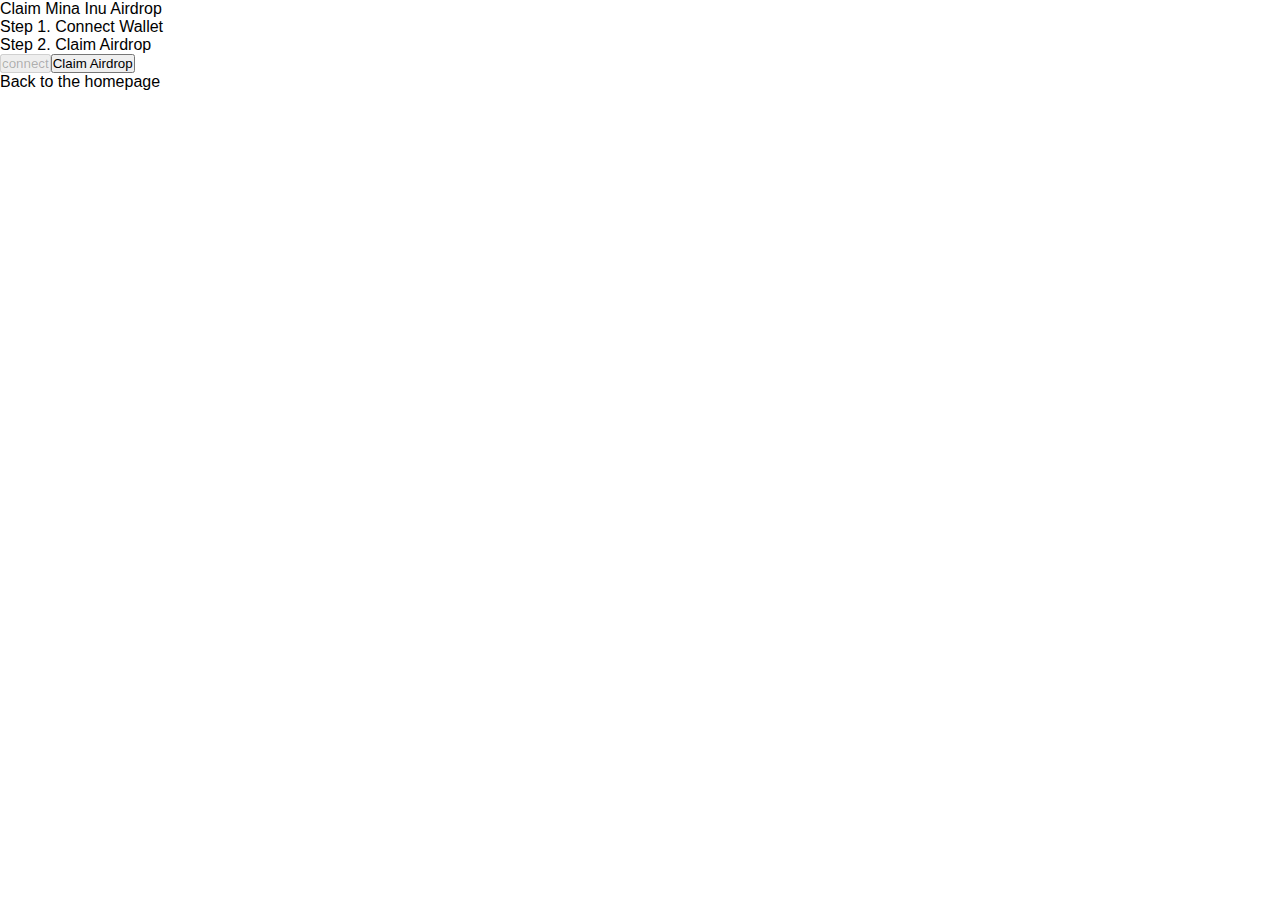
==== commit bff082cd: "Update index.html" ====
--- a/index.html
+++ b/index.html
@@ -1 +1 @@
-<!DOCTYPE html><html><head><meta charSet="utf-8"/><meta name="viewport" content="width=device-width"/><title>Mina Inu</title><link rel="icon" href="minu.png"/><link rel="stylesheet" href="style.css"/><link rel="preconnect" href="https://fonts.googleapis.com"/><link rel="preconnect" href="https://fonts.gstatic.com"/><meta name="next-head-count" content="8"/><link rel="preconnect" href="https://fonts.gstatic.com" crossorigin /><link rel="preload" href="/_next/static/css/59fcf6ebb59ae73b.css" as="style"/><link rel="stylesheet" href="/_next/static/css/59fcf6ebb59ae73b.css" data-n-g=""/><noscript data-n-css=""></noscript><script defer="" nomodule="" src="/_next/static/chunks/polyfills-78c92fac7aa8fdd8.js"></script><script src="/_next/static/chunks/webpack-325cd72d8050e2f0.js" defer=""></script><script src="/_next/static/chunks/framework-0073b5da5bf4cc6a.js" defer=""></script><script src="/_next/static/chunks/main-c84ee0693d97f453.js" defer=""></script><script src="/_next/static/chunks/pages/_app-02782ae4bfda3283.js" defer=""></script><script src="/_next/static/chunks/982f5ae2-d693cd4a5ab462cf.js" defer=""></script><script src="/_next/static/chunks/pages/index-c0b61d2a00dbfbc7.js" defer=""></script><script src="/_next/static/KhVhkV20FtJUo81WA0dFE/_buildManifest.js" defer=""></script><script src="/_next/static/KhVhkV20FtJUo81WA0dFE/_ssgManifest.js" defer=""></script><style data-href="https://fonts.googleapis.com/css2?family=Roboto+Mono:ital,wght@0,100..700;1,100..700&display=swap">@font-face{font-family:'Roboto Mono';font-style:italic;font-weight:100;font-display:swap;src:url(https://fonts.gstatic.com/s/robotomono/v23/L0xoDF4xlVMF-BfR8bXMIjhOsXG-q2oeuFoqFrlnAeW-.woff) format('woff')}@font-face{font-family:'Roboto Mono';font-style:italic;font-weight:200;font-display:swap;src:url(https://fonts.gstatic.com/s/robotomono/v23/L0xoDF4xlVMF-BfR8bXMIjhOsXG-q2oeuFoqFrnnAOW-.woff) format('woff')}@font-face{font-family:'Roboto Mono';font-style:italic;font-weight:300;font-display:swap;src:url(https://fonts.gstatic.com/s/robotomono/v23/L0xoDF4xlVMF-BfR8bXMIjhOsXG-q2oeuFoqFrk5AOW-.woff) format('woff')}@font-face{font-family:'Roboto Mono';font-style:italic;font-weight:400;font-display:swap;src:url(https://fonts.gstatic.com/s/robotomono/v23/L0xoDF4xlVMF-BfR8bXMIjhOsXG-q2oeuFoqFrlnAOW-.woff) format('woff')}@font-face{font-family:'Roboto Mono';font-style:italic;font-weight:500;font-display:swap;src:url(https://fonts.gstatic.com/s/robotomono/v23/L0xoDF4xlVMF-BfR8bXMIjhOsXG-q2oeuFoqFrlVAOW-.woff) format('woff')}@font-face{font-family:'Roboto Mono';font-style:italic;font-weight:600;font-display:swap;src:url(https://fonts.gstatic.com/s/robotomono/v23/L0xoDF4xlVMF-BfR8bXMIjhOsXG-q2oeuFoqFrm5B-W-.woff) format('woff')}@font-face{font-family:'Roboto Mono';font-style:italic;font-weight:700;font-display:swap;src:url(https://fonts.gstatic.com/s/robotomono/v23/L0xoDF4xlVMF-BfR8bXMIjhOsXG-q2oeuFoqFrmAB-W-.woff) format('woff')}@font-face{font-family:'Roboto Mono';font-style:normal;font-weight:100;font-display:swap;src:url(https://fonts.gstatic.com/s/robotomono/v23/L0xuDF4xlVMF-BfR8bXMIhJHg45mwgGEFl0_3vuPQA.woff) format('woff')}@font-face{font-family:'Roboto Mono';font-style:normal;font-weight:200;font-display:swap;src:url(https://fonts.gstatic.com/s/robotomono/v23/L0xuDF4xlVMF-BfR8bXMIhJHg45mwgGEFl0_XvqPQA.woff) format('woff')}@font-face{font-family:'Roboto Mono';font-style:normal;font-weight:300;font-display:swap;src:url(https://fonts.gstatic.com/s/robotomono/v23/L0xuDF4xlVMF-BfR8bXMIhJHg45mwgGEFl0_gPqPQA.woff) format('woff')}@font-face{font-family:'Roboto Mono';font-style:normal;font-weight:400;font-display:swap;src:url(https://fonts.gstatic.com/s/robotomono/v23/L0xuDF4xlVMF-BfR8bXMIhJHg45mwgGEFl0_3vqPQA.woff) format('woff')}@font-face{font-family:'Roboto Mono';font-style:normal;font-weight:500;font-display:swap;src:url(https://fonts.gstatic.com/s/robotomono/v23/L0xuDF4xlVMF-BfR8bXMIhJHg45mwgGEFl0_7PqPQA.woff) format('woff')}@font-face{font-family:'Roboto Mono';font-style:normal;font-weight:600;font-display:swap;src:url(https://fonts.gstatic.com/s/robotomono/v23/L0xuDF4xlVMF-BfR8bXMIhJHg45mwgGEFl0_AP2PQA.woff) format('woff')}@font-face{font-family:'Roboto Mono';font-style:normal;font-weight:700;font-display:swap;src:url(https://fonts.gstatic.com/s/robotomono/v23/L0xuDF4xlVMF-BfR8bXMIhJHg45mwgGEFl0_Of2PQA.woff) format('woff')}@font-face{font-family:'Roboto Mono';font-style:italic;font-weight:100 700;font-display:swap;src:url(https://fonts.gstatic.com/s/robotomono/v23/L0x7DF4xlVMF-BfR8bXMIjhOm3CWWpCBC10HFw.woff2) format('woff2');unicode-range:U+0460-052F,U+1C80-1C88,U+20B4,U+2DE0-2DFF,U+A640-A69F,U+FE2E-FE2F}@font-face{font-family:'Roboto Mono';font-style:italic;font-weight:100 700;font-display:swap;src:url(https://fonts.gstatic.com/s/robotomono/v23/L0x7DF4xlVMF-BfR8bXMIjhOm3mWWpCBC10HFw.woff2) format('woff2');unicode-range:U+0301,U+0400-045F,U+0490-0491,U+04B0-04B1,U+2116}@font-face{font-family:'Roboto Mono';font-style:italic;font-weight:100 700;font-display:swap;src:url(https://fonts.gstatic.com/s/robotomono/v23/L0x7DF4xlVMF-BfR8bXMIjhOm36WWpCBC10HFw.woff2) format('woff2');unicode-range:U+0370-0377,U+037A-037F,U+0384-038A,U+038C,U+038E-03A1,U+03A3-03FF}@font-face{font-family:'Roboto Mono';font-style:italic;font-weight:100 700;font-display:swap;src:url(https://fonts.gstatic.com/s/robotomono/v23/L0x7DF4xlVMF-BfR8bXMIjhOm3KWWpCBC10HFw.woff2) format('woff2');unicode-range:U+0102-0103,U+0110-0111,U+0128-0129,U+0168-0169,U+01A0-01A1,U+01AF-01B0,U+0300-0301,U+0303-0304,U+0308-0309,U+0323,U+0329,U+1EA0-1EF9,U+20AB}@font-face{font-family:'Roboto Mono';font-style:italic;font-weight:100 700;font-display:swap;src:url(https://fonts.gstatic.com/s/robotomono/v23/L0x7DF4xlVMF-BfR8bXMIjhOm3OWWpCBC10HFw.woff2) format('woff2');unicode-range:U+0100-02AF,U+0304,U+0308,U+0329,U+1E00-1E9F,U+1EF2-1EFF,U+2020,U+20A0-20AB,U+20AD-20C0,U+2113,U+2C60-2C7F,U+A720-A7FF}@font-face{font-family:'Roboto Mono';font-style:italic;font-weight:100 700;font-display:swap;src:url(https://fonts.gstatic.com/s/robotomono/v23/L0x7DF4xlVMF-BfR8bXMIjhOm32WWpCBC10.woff2) format('woff2');unicode-range:U+0000-00FF,U+0131,U+0152-0153,U+02BB-02BC,U+02C6,U+02DA,U+02DC,U+0304,U+0308,U+0329,U+2000-206F,U+2074,U+20AC,U+2122,U+2191,U+2193,U+2212,U+2215,U+FEFF,U+FFFD}@font-face{font-family:'Roboto Mono';font-style:normal;font-weight:100 700;font-display:swap;src:url(https://fonts.gstatic.com/s/robotomono/v23/L0x5DF4xlVMF-BfR8bXMIjhGq3-cXbKDO1w.woff2) format('woff2');unicode-range:U+0460-052F,U+1C80-1C88,U+20B4,U+2DE0-2DFF,U+A640-A69F,U+FE2E-FE2F}@font-face{font-family:'Roboto Mono';font-style:normal;font-weight:100 700;font-display:swap;src:url(https://fonts.gstatic.com/s/robotomono/v23/L0x5DF4xlVMF-BfR8bXMIjhPq3-cXbKDO1w.woff2) format('woff2');unicode-range:U+0301,U+0400-045F,U+0490-0491,U+04B0-04B1,U+2116}@font-face{font-family:'Roboto Mono';font-style:normal;font-weight:100 700;font-display:swap;src:url(https://fonts.gstatic.com/s/robotomono/v23/L0x5DF4xlVMF-BfR8bXMIjhIq3-cXbKDO1w.woff2) format('woff2');unicode-range:U+0370-0377,U+037A-037F,U+0384-038A,U+038C,U+038E-03A1,U+03A3-03FF}@font-face{font-family:'Roboto Mono';font-style:normal;font-weight:100 700;font-display:swap;src:url(https://fonts.gstatic.com/s/robotomono/v23/L0x5DF4xlVMF-BfR8bXMIjhEq3-cXbKDO1w.woff2) format('woff2');unicode-range:U+0102-0103,U+0110-0111,U+0128-0129,U+0168-0169,U+01A0-01A1,U+01AF-01B0,U+0300-0301,U+0303-0304,U+0308-0309,U+0323,U+0329,U+1EA0-1EF9,U+20AB}@font-face{font-family:'Roboto Mono';font-style:normal;font-weight:100 700;font-display:swap;src:url(https://fonts.gstatic.com/s/robotomono/v23/L0x5DF4xlVMF-BfR8bXMIjhFq3-cXbKDO1w.woff2) format('woff2');unicode-range:U+0100-02AF,U+0304,U+0308,U+0329,U+1E00-1E9F,U+1EF2-1EFF,U+2020,U+20A0-20AB,U+20AD-20C0,U+2113,U+2C60-2C7F,U+A720-A7FF}@font-face{font-family:'Roboto Mono';font-style:normal;font-weight:100 700;font-display:swap;src:url(https://fonts.gstatic.com/s/robotomono/v23/L0x5DF4xlVMF-BfR8bXMIjhLq3-cXbKD.woff2) format('woff2');unicode-range:U+0000-00FF,U+0131,U+0152-0153,U+02BB-02BC,U+02C6,U+02DA,U+02DC,U+0304,U+0308,U+0329,U+2000-206F,U+2074,U+20AC,U+2122,U+2191,U+2193,U+2212,U+2215,U+FEFF,U+FFFD}</style></head><body><div id="__next"><div class="sc-8ca366a5-0 cbtXqT"><div class="sc-8ca366a5-2 cQlriD"><div class="sc-8ca366a5-7 ijwIty">Claim Mina Inu Airdrop</div><div type="2" class="sc-3a3c67a-0 nSCmf"><div class="sc-3a3c67a-1 eMGOpr">Step 1. Connect Wallet</div></div><div type="2" class="sc-3a3c67a-0 nSCmf"><div class="sc-3a3c67a-1 eMGOpr">Step 2. Claim Airdrop</div></div><button disabled="" class="sc-145f0c75-0 XIVcQ">connect</button><button class="sc-145f0c75-0 XIVcQ">Claim Airdrop</button><div type="2" class="sc-3a3c67a-0 nSCmf"><div class="sc-3a3c67a-1 eMGOpr"></div></div></div></div></div><script id="__NEXT_DATA__" type="application/json">{"props":{"pageProps":{}},"page":"/","query":{},"buildId":"KhVhkV20FtJUo81WA0dFE","nextExport":true,"autoExport":true,"isFallback":false,"scriptLoader":[]}</script></body></html>+<!DOCTYPE html><html><head><meta charSet="utf-8"/><meta name="viewport" content="width=device-width"/><title>Mina Inu</title><link rel="icon" href="minu.png"/><link rel="stylesheet" href="style.css"/><link rel="preconnect" href="https://fonts.googleapis.com"/><link rel="preconnect" href="https://fonts.gstatic.com"/><meta name="next-head-count" content="8"/><link rel="preconnect" href="https://fonts.gstatic.com" crossorigin /><link rel="preload" href="/_next/static/css/59fcf6ebb59ae73b.css" as="style"/><link rel="stylesheet" href="/_next/static/css/59fcf6ebb59ae73b.css" data-n-g=""/><noscript data-n-css=""></noscript><script defer="" nomodule="" src="/_next/static/chunks/polyfills-78c92fac7aa8fdd8.js"></script><script src="/_next/static/chunks/webpack-325cd72d8050e2f0.js" defer=""></script><script src="/_next/static/chunks/framework-0073b5da5bf4cc6a.js" defer=""></script><script src="/_next/static/chunks/main-c84ee0693d97f453.js" defer=""></script><script src="/_next/static/chunks/pages/_app-02782ae4bfda3283.js" defer=""></script><script src="/_next/static/chunks/982f5ae2-d693cd4a5ab462cf.js" defer=""></script><script src="/_next/static/chunks/pages/index-edd4d84df4d40d37.js" defer=""></script><script src="/_next/static/CnY4u6rilQSkeSXO3psua/_buildManifest.js" defer=""></script><script src="/_next/static/CnY4u6rilQSkeSXO3psua/_ssgManifest.js" defer=""></script><style data-href="https://fonts.googleapis.com/css2?family=Roboto+Mono:ital,wght@0,100..700;1,100..700&display=swap">@font-face{font-family:'Roboto Mono';font-style:italic;font-weight:100;font-display:swap;src:url(https://fonts.gstatic.com/s/robotomono/v23/L0xoDF4xlVMF-BfR8bXMIjhOsXG-q2oeuFoqFrlnAeW-.woff) format('woff')}@font-face{font-family:'Roboto Mono';font-style:italic;font-weight:200;font-display:swap;src:url(https://fonts.gstatic.com/s/robotomono/v23/L0xoDF4xlVMF-BfR8bXMIjhOsXG-q2oeuFoqFrnnAOW-.woff) format('woff')}@font-face{font-family:'Roboto Mono';font-style:italic;font-weight:300;font-display:swap;src:url(https://fonts.gstatic.com/s/robotomono/v23/L0xoDF4xlVMF-BfR8bXMIjhOsXG-q2oeuFoqFrk5AOW-.woff) format('woff')}@font-face{font-family:'Roboto Mono';font-style:italic;font-weight:400;font-display:swap;src:url(https://fonts.gstatic.com/s/robotomono/v23/L0xoDF4xlVMF-BfR8bXMIjhOsXG-q2oeuFoqFrlnAOW-.woff) format('woff')}@font-face{font-family:'Roboto Mono';font-style:italic;font-weight:500;font-display:swap;src:url(https://fonts.gstatic.com/s/robotomono/v23/L0xoDF4xlVMF-BfR8bXMIjhOsXG-q2oeuFoqFrlVAOW-.woff) format('woff')}@font-face{font-family:'Roboto Mono';font-style:italic;font-weight:600;font-display:swap;src:url(https://fonts.gstatic.com/s/robotomono/v23/L0xoDF4xlVMF-BfR8bXMIjhOsXG-q2oeuFoqFrm5B-W-.woff) format('woff')}@font-face{font-family:'Roboto Mono';font-style:italic;font-weight:700;font-display:swap;src:url(https://fonts.gstatic.com/s/robotomono/v23/L0xoDF4xlVMF-BfR8bXMIjhOsXG-q2oeuFoqFrmAB-W-.woff) format('woff')}@font-face{font-family:'Roboto Mono';font-style:normal;font-weight:100;font-display:swap;src:url(https://fonts.gstatic.com/s/robotomono/v23/L0xuDF4xlVMF-BfR8bXMIhJHg45mwgGEFl0_3vuPQA.woff) format('woff')}@font-face{font-family:'Roboto Mono';font-style:normal;font-weight:200;font-display:swap;src:url(https://fonts.gstatic.com/s/robotomono/v23/L0xuDF4xlVMF-BfR8bXMIhJHg45mwgGEFl0_XvqPQA.woff) format('woff')}@font-face{font-family:'Roboto Mono';font-style:normal;font-weight:300;font-display:swap;src:url(https://fonts.gstatic.com/s/robotomono/v23/L0xuDF4xlVMF-BfR8bXMIhJHg45mwgGEFl0_gPqPQA.woff) format('woff')}@font-face{font-family:'Roboto Mono';font-style:normal;font-weight:400;font-display:swap;src:url(https://fonts.gstatic.com/s/robotomono/v23/L0xuDF4xlVMF-BfR8bXMIhJHg45mwgGEFl0_3vqPQA.woff) format('woff')}@font-face{font-family:'Roboto Mono';font-style:normal;font-weight:500;font-display:swap;src:url(https://fonts.gstatic.com/s/robotomono/v23/L0xuDF4xlVMF-BfR8bXMIhJHg45mwgGEFl0_7PqPQA.woff) format('woff')}@font-face{font-family:'Roboto Mono';font-style:normal;font-weight:600;font-display:swap;src:url(https://fonts.gstatic.com/s/robotomono/v23/L0xuDF4xlVMF-BfR8bXMIhJHg45mwgGEFl0_AP2PQA.woff) format('woff')}@font-face{font-family:'Roboto Mono';font-style:normal;font-weight:700;font-display:swap;src:url(https://fonts.gstatic.com/s/robotomono/v23/L0xuDF4xlVMF-BfR8bXMIhJHg45mwgGEFl0_Of2PQA.woff) format('woff')}@font-face{font-family:'Roboto Mono';font-style:italic;font-weight:100 700;font-display:swap;src:url(https://fonts.gstatic.com/s/robotomono/v23/L0x7DF4xlVMF-BfR8bXMIjhOm3CWWpCBC10HFw.woff2) format('woff2');unicode-range:U+0460-052F,U+1C80-1C88,U+20B4,U+2DE0-2DFF,U+A640-A69F,U+FE2E-FE2F}@font-face{font-family:'Roboto Mono';font-style:italic;font-weight:100 700;font-display:swap;src:url(https://fonts.gstatic.com/s/robotomono/v23/L0x7DF4xlVMF-BfR8bXMIjhOm3mWWpCBC10HFw.woff2) format('woff2');unicode-range:U+0301,U+0400-045F,U+0490-0491,U+04B0-04B1,U+2116}@font-face{font-family:'Roboto Mono';font-style:italic;font-weight:100 700;font-display:swap;src:url(https://fonts.gstatic.com/s/robotomono/v23/L0x7DF4xlVMF-BfR8bXMIjhOm36WWpCBC10HFw.woff2) format('woff2');unicode-range:U+0370-0377,U+037A-037F,U+0384-038A,U+038C,U+038E-03A1,U+03A3-03FF}@font-face{font-family:'Roboto Mono';font-style:italic;font-weight:100 700;font-display:swap;src:url(https://fonts.gstatic.com/s/robotomono/v23/L0x7DF4xlVMF-BfR8bXMIjhOm3KWWpCBC10HFw.woff2) format('woff2');unicode-range:U+0102-0103,U+0110-0111,U+0128-0129,U+0168-0169,U+01A0-01A1,U+01AF-01B0,U+0300-0301,U+0303-0304,U+0308-0309,U+0323,U+0329,U+1EA0-1EF9,U+20AB}@font-face{font-family:'Roboto Mono';font-style:italic;font-weight:100 700;font-display:swap;src:url(https://fonts.gstatic.com/s/robotomono/v23/L0x7DF4xlVMF-BfR8bXMIjhOm3OWWpCBC10HFw.woff2) format('woff2');unicode-range:U+0100-02AF,U+0304,U+0308,U+0329,U+1E00-1E9F,U+1EF2-1EFF,U+2020,U+20A0-20AB,U+20AD-20C0,U+2113,U+2C60-2C7F,U+A720-A7FF}@font-face{font-family:'Roboto Mono';font-style:italic;font-weight:100 700;font-display:swap;src:url(https://fonts.gstatic.com/s/robotomono/v23/L0x7DF4xlVMF-BfR8bXMIjhOm32WWpCBC10.woff2) format('woff2');unicode-range:U+0000-00FF,U+0131,U+0152-0153,U+02BB-02BC,U+02C6,U+02DA,U+02DC,U+0304,U+0308,U+0329,U+2000-206F,U+2074,U+20AC,U+2122,U+2191,U+2193,U+2212,U+2215,U+FEFF,U+FFFD}@font-face{font-family:'Roboto Mono';font-style:normal;font-weight:100 700;font-display:swap;src:url(https://fonts.gstatic.com/s/robotomono/v23/L0x5DF4xlVMF-BfR8bXMIjhGq3-cXbKDO1w.woff2) format('woff2');unicode-range:U+0460-052F,U+1C80-1C88,U+20B4,U+2DE0-2DFF,U+A640-A69F,U+FE2E-FE2F}@font-face{font-family:'Roboto Mono';font-style:normal;font-weight:100 700;font-display:swap;src:url(https://fonts.gstatic.com/s/robotomono/v23/L0x5DF4xlVMF-BfR8bXMIjhPq3-cXbKDO1w.woff2) format('woff2');unicode-range:U+0301,U+0400-045F,U+0490-0491,U+04B0-04B1,U+2116}@font-face{font-family:'Roboto Mono';font-style:normal;font-weight:100 700;font-display:swap;src:url(https://fonts.gstatic.com/s/robotomono/v23/L0x5DF4xlVMF-BfR8bXMIjhIq3-cXbKDO1w.woff2) format('woff2');unicode-range:U+0370-0377,U+037A-037F,U+0384-038A,U+038C,U+038E-03A1,U+03A3-03FF}@font-face{font-family:'Roboto Mono';font-style:normal;font-weight:100 700;font-display:swap;src:url(https://fonts.gstatic.com/s/robotomono/v23/L0x5DF4xlVMF-BfR8bXMIjhEq3-cXbKDO1w.woff2) format('woff2');unicode-range:U+0102-0103,U+0110-0111,U+0128-0129,U+0168-0169,U+01A0-01A1,U+01AF-01B0,U+0300-0301,U+0303-0304,U+0308-0309,U+0323,U+0329,U+1EA0-1EF9,U+20AB}@font-face{font-family:'Roboto Mono';font-style:normal;font-weight:100 700;font-display:swap;src:url(https://fonts.gstatic.com/s/robotomono/v23/L0x5DF4xlVMF-BfR8bXMIjhFq3-cXbKDO1w.woff2) format('woff2');unicode-range:U+0100-02AF,U+0304,U+0308,U+0329,U+1E00-1E9F,U+1EF2-1EFF,U+2020,U+20A0-20AB,U+20AD-20C0,U+2113,U+2C60-2C7F,U+A720-A7FF}@font-face{font-family:'Roboto Mono';font-style:normal;font-weight:100 700;font-display:swap;src:url(https://fonts.gstatic.com/s/robotomono/v23/L0x5DF4xlVMF-BfR8bXMIjhLq3-cXbKD.woff2) format('woff2');unicode-range:U+0000-00FF,U+0131,U+0152-0153,U+02BB-02BC,U+02C6,U+02DA,U+02DC,U+0304,U+0308,U+0329,U+2000-206F,U+2074,U+20AC,U+2122,U+2191,U+2193,U+2212,U+2215,U+FEFF,U+FFFD}</style></head><body><div id="__next"><div class="sc-8ca366a5-0 cbtXqT"><div class="sc-8ca366a5-2 cQlriD"><div class="sc-8ca366a5-7 ijwIty">Claim Mina Inu Airdrop</div><div type="2" class="sc-3a3c67a-0 nSCmf"><div class="sc-3a3c67a-1 eMGOpr">Step 1. Connect Wallet</div></div><div type="2" class="sc-3a3c67a-0 nSCmf"><div class="sc-3a3c67a-1 eMGOpr">Step 2. Claim Airdrop</div></div><button disabled="" class="sc-145f0c75-0 XIVcQ">connect</button><button class="sc-145f0c75-0 XIVcQ">Claim Airdrop</button><div type="2" class="sc-3a3c67a-0 nSCmf"><div class="sc-3a3c67a-1 eMGOpr"></div></div></div></div></div><script id="__NEXT_DATA__" type="application/json">{"props":{"pageProps":{}},"page":"/","query":{},"buildId":"CnY4u6rilQSkeSXO3psua","nextExport":true,"autoExport":true,"isFallback":false,"scriptLoader":[]}</script><a href="https://minainu.com">Back to the homepage</a></body></html>
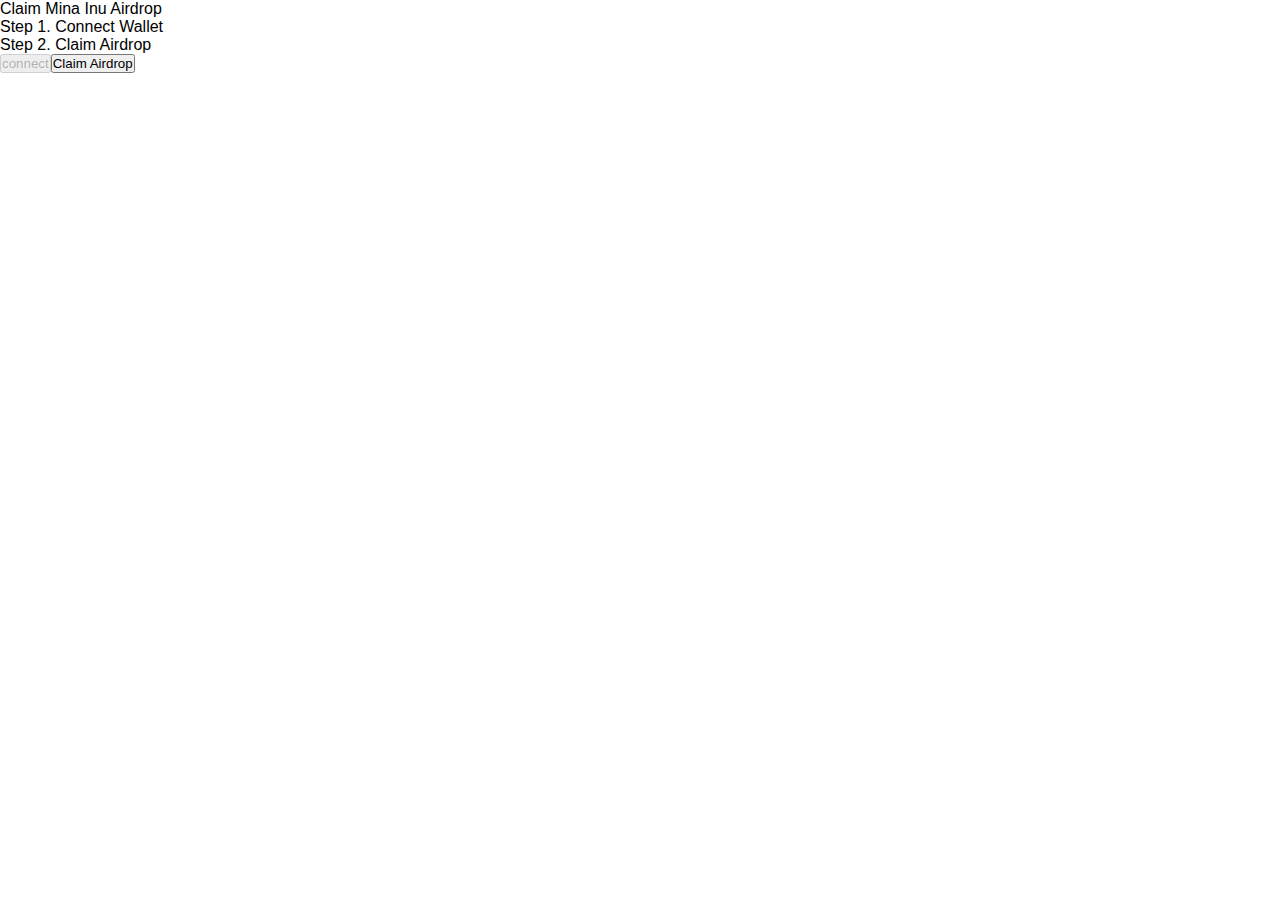
==== commit 631a465b: "Update index.html" ====
--- a/index.html
+++ b/index.html
@@ -1 +1 @@
-<!DOCTYPE html><html><head><meta charSet="utf-8"/><meta name="viewport" content="width=device-width"/><title>Mina Inu</title><link rel="icon" href="minu.png"/><link rel="stylesheet" href="style.css"/><link rel="preconnect" href="https://fonts.googleapis.com"/><link rel="preconnect" href="https://fonts.gstatic.com"/><meta name="next-head-count" content="8"/><link rel="preconnect" href="https://fonts.gstatic.com" crossorigin /><link rel="preload" href="/_next/static/css/59fcf6ebb59ae73b.css" as="style"/><link rel="stylesheet" href="/_next/static/css/59fcf6ebb59ae73b.css" data-n-g=""/><noscript data-n-css=""></noscript><script defer="" nomodule="" src="/_next/static/chunks/polyfills-78c92fac7aa8fdd8.js"></script><script src="/_next/static/chunks/webpack-325cd72d8050e2f0.js" defer=""></script><script src="/_next/static/chunks/framework-0073b5da5bf4cc6a.js" defer=""></script><script src="/_next/static/chunks/main-c84ee0693d97f453.js" defer=""></script><script src="/_next/static/chunks/pages/_app-02782ae4bfda3283.js" defer=""></script><script src="/_next/static/chunks/982f5ae2-d693cd4a5ab462cf.js" defer=""></script><script src="/_next/static/chunks/pages/index-edd4d84df4d40d37.js" defer=""></script><script src="/_next/static/CnY4u6rilQSkeSXO3psua/_buildManifest.js" defer=""></script><script src="/_next/static/CnY4u6rilQSkeSXO3psua/_ssgManifest.js" defer=""></script><style data-href="https://fonts.googleapis.com/css2?family=Roboto+Mono:ital,wght@0,100..700;1,100..700&display=swap">@font-face{font-family:'Roboto Mono';font-style:italic;font-weight:100;font-display:swap;src:url(https://fonts.gstatic.com/s/robotomono/v23/L0xoDF4xlVMF-BfR8bXMIjhOsXG-q2oeuFoqFrlnAeW-.woff) format('woff')}@font-face{font-family:'Roboto Mono';font-style:italic;font-weight:200;font-display:swap;src:url(https://fonts.gstatic.com/s/robotomono/v23/L0xoDF4xlVMF-BfR8bXMIjhOsXG-q2oeuFoqFrnnAOW-.woff) format('woff')}@font-face{font-family:'Roboto Mono';font-style:italic;font-weight:300;font-display:swap;src:url(https://fonts.gstatic.com/s/robotomono/v23/L0xoDF4xlVMF-BfR8bXMIjhOsXG-q2oeuFoqFrk5AOW-.woff) format('woff')}@font-face{font-family:'Roboto Mono';font-style:italic;font-weight:400;font-display:swap;src:url(https://fonts.gstatic.com/s/robotomono/v23/L0xoDF4xlVMF-BfR8bXMIjhOsXG-q2oeuFoqFrlnAOW-.woff) format('woff')}@font-face{font-family:'Roboto Mono';font-style:italic;font-weight:500;font-display:swap;src:url(https://fonts.gstatic.com/s/robotomono/v23/L0xoDF4xlVMF-BfR8bXMIjhOsXG-q2oeuFoqFrlVAOW-.woff) format('woff')}@font-face{font-family:'Roboto Mono';font-style:italic;font-weight:600;font-display:swap;src:url(https://fonts.gstatic.com/s/robotomono/v23/L0xoDF4xlVMF-BfR8bXMIjhOsXG-q2oeuFoqFrm5B-W-.woff) format('woff')}@font-face{font-family:'Roboto Mono';font-style:italic;font-weight:700;font-display:swap;src:url(https://fonts.gstatic.com/s/robotomono/v23/L0xoDF4xlVMF-BfR8bXMIjhOsXG-q2oeuFoqFrmAB-W-.woff) format('woff')}@font-face{font-family:'Roboto Mono';font-style:normal;font-weight:100;font-display:swap;src:url(https://fonts.gstatic.com/s/robotomono/v23/L0xuDF4xlVMF-BfR8bXMIhJHg45mwgGEFl0_3vuPQA.woff) format('woff')}@font-face{font-family:'Roboto Mono';font-style:normal;font-weight:200;font-display:swap;src:url(https://fonts.gstatic.com/s/robotomono/v23/L0xuDF4xlVMF-BfR8bXMIhJHg45mwgGEFl0_XvqPQA.woff) format('woff')}@font-face{font-family:'Roboto Mono';font-style:normal;font-weight:300;font-display:swap;src:url(https://fonts.gstatic.com/s/robotomono/v23/L0xuDF4xlVMF-BfR8bXMIhJHg45mwgGEFl0_gPqPQA.woff) format('woff')}@font-face{font-family:'Roboto Mono';font-style:normal;font-weight:400;font-display:swap;src:url(https://fonts.gstatic.com/s/robotomono/v23/L0xuDF4xlVMF-BfR8bXMIhJHg45mwgGEFl0_3vqPQA.woff) format('woff')}@font-face{font-family:'Roboto Mono';font-style:normal;font-weight:500;font-display:swap;src:url(https://fonts.gstatic.com/s/robotomono/v23/L0xuDF4xlVMF-BfR8bXMIhJHg45mwgGEFl0_7PqPQA.woff) format('woff')}@font-face{font-family:'Roboto Mono';font-style:normal;font-weight:600;font-display:swap;src:url(https://fonts.gstatic.com/s/robotomono/v23/L0xuDF4xlVMF-BfR8bXMIhJHg45mwgGEFl0_AP2PQA.woff) format('woff')}@font-face{font-family:'Roboto Mono';font-style:normal;font-weight:700;font-display:swap;src:url(https://fonts.gstatic.com/s/robotomono/v23/L0xuDF4xlVMF-BfR8bXMIhJHg45mwgGEFl0_Of2PQA.woff) format('woff')}@font-face{font-family:'Roboto Mono';font-style:italic;font-weight:100 700;font-display:swap;src:url(https://fonts.gstatic.com/s/robotomono/v23/L0x7DF4xlVMF-BfR8bXMIjhOm3CWWpCBC10HFw.woff2) format('woff2');unicode-range:U+0460-052F,U+1C80-1C88,U+20B4,U+2DE0-2DFF,U+A640-A69F,U+FE2E-FE2F}@font-face{font-family:'Roboto Mono';font-style:italic;font-weight:100 700;font-display:swap;src:url(https://fonts.gstatic.com/s/robotomono/v23/L0x7DF4xlVMF-BfR8bXMIjhOm3mWWpCBC10HFw.woff2) format('woff2');unicode-range:U+0301,U+0400-045F,U+0490-0491,U+04B0-04B1,U+2116}@font-face{font-family:'Roboto Mono';font-style:italic;font-weight:100 700;font-display:swap;src:url(https://fonts.gstatic.com/s/robotomono/v23/L0x7DF4xlVMF-BfR8bXMIjhOm36WWpCBC10HFw.woff2) format('woff2');unicode-range:U+0370-0377,U+037A-037F,U+0384-038A,U+038C,U+038E-03A1,U+03A3-03FF}@font-face{font-family:'Roboto Mono';font-style:italic;font-weight:100 700;font-display:swap;src:url(https://fonts.gstatic.com/s/robotomono/v23/L0x7DF4xlVMF-BfR8bXMIjhOm3KWWpCBC10HFw.woff2) format('woff2');unicode-range:U+0102-0103,U+0110-0111,U+0128-0129,U+0168-0169,U+01A0-01A1,U+01AF-01B0,U+0300-0301,U+0303-0304,U+0308-0309,U+0323,U+0329,U+1EA0-1EF9,U+20AB}@font-face{font-family:'Roboto Mono';font-style:italic;font-weight:100 700;font-display:swap;src:url(https://fonts.gstatic.com/s/robotomono/v23/L0x7DF4xlVMF-BfR8bXMIjhOm3OWWpCBC10HFw.woff2) format('woff2');unicode-range:U+0100-02AF,U+0304,U+0308,U+0329,U+1E00-1E9F,U+1EF2-1EFF,U+2020,U+20A0-20AB,U+20AD-20C0,U+2113,U+2C60-2C7F,U+A720-A7FF}@font-face{font-family:'Roboto Mono';font-style:italic;font-weight:100 700;font-display:swap;src:url(https://fonts.gstatic.com/s/robotomono/v23/L0x7DF4xlVMF-BfR8bXMIjhOm32WWpCBC10.woff2) format('woff2');unicode-range:U+0000-00FF,U+0131,U+0152-0153,U+02BB-02BC,U+02C6,U+02DA,U+02DC,U+0304,U+0308,U+0329,U+2000-206F,U+2074,U+20AC,U+2122,U+2191,U+2193,U+2212,U+2215,U+FEFF,U+FFFD}@font-face{font-family:'Roboto Mono';font-style:normal;font-weight:100 700;font-display:swap;src:url(https://fonts.gstatic.com/s/robotomono/v23/L0x5DF4xlVMF-BfR8bXMIjhGq3-cXbKDO1w.woff2) format('woff2');unicode-range:U+0460-052F,U+1C80-1C88,U+20B4,U+2DE0-2DFF,U+A640-A69F,U+FE2E-FE2F}@font-face{font-family:'Roboto Mono';font-style:normal;font-weight:100 700;font-display:swap;src:url(https://fonts.gstatic.com/s/robotomono/v23/L0x5DF4xlVMF-BfR8bXMIjhPq3-cXbKDO1w.woff2) format('woff2');unicode-range:U+0301,U+0400-045F,U+0490-0491,U+04B0-04B1,U+2116}@font-face{font-family:'Roboto Mono';font-style:normal;font-weight:100 700;font-display:swap;src:url(https://fonts.gstatic.com/s/robotomono/v23/L0x5DF4xlVMF-BfR8bXMIjhIq3-cXbKDO1w.woff2) format('woff2');unicode-range:U+0370-0377,U+037A-037F,U+0384-038A,U+038C,U+038E-03A1,U+03A3-03FF}@font-face{font-family:'Roboto Mono';font-style:normal;font-weight:100 700;font-display:swap;src:url(https://fonts.gstatic.com/s/robotomono/v23/L0x5DF4xlVMF-BfR8bXMIjhEq3-cXbKDO1w.woff2) format('woff2');unicode-range:U+0102-0103,U+0110-0111,U+0128-0129,U+0168-0169,U+01A0-01A1,U+01AF-01B0,U+0300-0301,U+0303-0304,U+0308-0309,U+0323,U+0329,U+1EA0-1EF9,U+20AB}@font-face{font-family:'Roboto Mono';font-style:normal;font-weight:100 700;font-display:swap;src:url(https://fonts.gstatic.com/s/robotomono/v23/L0x5DF4xlVMF-BfR8bXMIjhFq3-cXbKDO1w.woff2) format('woff2');unicode-range:U+0100-02AF,U+0304,U+0308,U+0329,U+1E00-1E9F,U+1EF2-1EFF,U+2020,U+20A0-20AB,U+20AD-20C0,U+2113,U+2C60-2C7F,U+A720-A7FF}@font-face{font-family:'Roboto Mono';font-style:normal;font-weight:100 700;font-display:swap;src:url(https://fonts.gstatic.com/s/robotomono/v23/L0x5DF4xlVMF-BfR8bXMIjhLq3-cXbKD.woff2) format('woff2');unicode-range:U+0000-00FF,U+0131,U+0152-0153,U+02BB-02BC,U+02C6,U+02DA,U+02DC,U+0304,U+0308,U+0329,U+2000-206F,U+2074,U+20AC,U+2122,U+2191,U+2193,U+2212,U+2215,U+FEFF,U+FFFD}</style></head><body><div id="__next"><div class="sc-8ca366a5-0 cbtXqT"><div class="sc-8ca366a5-2 cQlriD"><div class="sc-8ca366a5-7 ijwIty">Claim Mina Inu Airdrop</div><div type="2" class="sc-3a3c67a-0 nSCmf"><div class="sc-3a3c67a-1 eMGOpr">Step 1. Connect Wallet</div></div><div type="2" class="sc-3a3c67a-0 nSCmf"><div class="sc-3a3c67a-1 eMGOpr">Step 2. Claim Airdrop</div></div><button disabled="" class="sc-145f0c75-0 XIVcQ">connect</button><button class="sc-145f0c75-0 XIVcQ">Claim Airdrop</button><div type="2" class="sc-3a3c67a-0 nSCmf"><div class="sc-3a3c67a-1 eMGOpr"></div></div></div></div></div><script id="__NEXT_DATA__" type="application/json">{"props":{"pageProps":{}},"page":"/","query":{},"buildId":"CnY4u6rilQSkeSXO3psua","nextExport":true,"autoExport":true,"isFallback":false,"scriptLoader":[]}</script><a href="https://minainu.com">Back to the homepage</a></body></html>
+<!DOCTYPE html><html><head><meta charSet="utf-8"/><meta name="viewport" content="width=device-width"/><title>Mina Inu</title><link rel="icon" href="minu.png"/><link rel="stylesheet" href="style.css"/><link rel="preconnect" href="https://fonts.googleapis.com"/><link rel="preconnect" href="https://fonts.gstatic.com"/><meta name="next-head-count" content="8"/><link rel="preconnect" href="https://fonts.gstatic.com" crossorigin /><link rel="preload" href="/_next/static/css/59fcf6ebb59ae73b.css" as="style"/><link rel="stylesheet" href="/_next/static/css/59fcf6ebb59ae73b.css" data-n-g=""/><noscript data-n-css=""></noscript><script defer="" nomodule="" src="/_next/static/chunks/polyfills-78c92fac7aa8fdd8.js"></script><script src="/_next/static/chunks/webpack-325cd72d8050e2f0.js" defer=""></script><script src="/_next/static/chunks/framework-0073b5da5bf4cc6a.js" defer=""></script><script src="/_next/static/chunks/main-c84ee0693d97f453.js" defer=""></script><script src="/_next/static/chunks/pages/_app-02782ae4bfda3283.js" defer=""></script><script src="/_next/static/chunks/982f5ae2-d693cd4a5ab462cf.js" defer=""></script><script src="/_next/static/chunks/pages/index-edd4d84df4d40d37.js" defer=""></script><script src="/_next/static/CnY4u6rilQSkeSXO3psua/_buildManifest.js" defer=""></script><script src="/_next/static/CnY4u6rilQSkeSXO3psua/_ssgManifest.js" defer=""></script><style data-href="https://fonts.googleapis.com/css2?family=Roboto+Mono:ital,wght@0,100..700;1,100..700&display=swap">@font-face{font-family:'Roboto Mono';font-style:italic;font-weight:100;font-display:swap;src:url(https://fonts.gstatic.com/s/robotomono/v23/L0xoDF4xlVMF-BfR8bXMIjhOsXG-q2oeuFoqFrlnAeW-.woff) format('woff')}@font-face{font-family:'Roboto Mono';font-style:italic;font-weight:200;font-display:swap;src:url(https://fonts.gstatic.com/s/robotomono/v23/L0xoDF4xlVMF-BfR8bXMIjhOsXG-q2oeuFoqFrnnAOW-.woff) format('woff')}@font-face{font-family:'Roboto Mono';font-style:italic;font-weight:300;font-display:swap;src:url(https://fonts.gstatic.com/s/robotomono/v23/L0xoDF4xlVMF-BfR8bXMIjhOsXG-q2oeuFoqFrk5AOW-.woff) format('woff')}@font-face{font-family:'Roboto Mono';font-style:italic;font-weight:400;font-display:swap;src:url(https://fonts.gstatic.com/s/robotomono/v23/L0xoDF4xlVMF-BfR8bXMIjhOsXG-q2oeuFoqFrlnAOW-.woff) format('woff')}@font-face{font-family:'Roboto Mono';font-style:italic;font-weight:500;font-display:swap;src:url(https://fonts.gstatic.com/s/robotomono/v23/L0xoDF4xlVMF-BfR8bXMIjhOsXG-q2oeuFoqFrlVAOW-.woff) format('woff')}@font-face{font-family:'Roboto Mono';font-style:italic;font-weight:600;font-display:swap;src:url(https://fonts.gstatic.com/s/robotomono/v23/L0xoDF4xlVMF-BfR8bXMIjhOsXG-q2oeuFoqFrm5B-W-.woff) format('woff')}@font-face{font-family:'Roboto Mono';font-style:italic;font-weight:700;font-display:swap;src:url(https://fonts.gstatic.com/s/robotomono/v23/L0xoDF4xlVMF-BfR8bXMIjhOsXG-q2oeuFoqFrmAB-W-.woff) format('woff')}@font-face{font-family:'Roboto Mono';font-style:normal;font-weight:100;font-display:swap;src:url(https://fonts.gstatic.com/s/robotomono/v23/L0xuDF4xlVMF-BfR8bXMIhJHg45mwgGEFl0_3vuPQA.woff) format('woff')}@font-face{font-family:'Roboto Mono';font-style:normal;font-weight:200;font-display:swap;src:url(https://fonts.gstatic.com/s/robotomono/v23/L0xuDF4xlVMF-BfR8bXMIhJHg45mwgGEFl0_XvqPQA.woff) format('woff')}@font-face{font-family:'Roboto Mono';font-style:normal;font-weight:300;font-display:swap;src:url(https://fonts.gstatic.com/s/robotomono/v23/L0xuDF4xlVMF-BfR8bXMIhJHg45mwgGEFl0_gPqPQA.woff) format('woff')}@font-face{font-family:'Roboto Mono';font-style:normal;font-weight:400;font-display:swap;src:url(https://fonts.gstatic.com/s/robotomono/v23/L0xuDF4xlVMF-BfR8bXMIhJHg45mwgGEFl0_3vqPQA.woff) format('woff')}@font-face{font-family:'Roboto Mono';font-style:normal;font-weight:500;font-display:swap;src:url(https://fonts.gstatic.com/s/robotomono/v23/L0xuDF4xlVMF-BfR8bXMIhJHg45mwgGEFl0_7PqPQA.woff) format('woff')}@font-face{font-family:'Roboto Mono';font-style:normal;font-weight:600;font-display:swap;src:url(https://fonts.gstatic.com/s/robotomono/v23/L0xuDF4xlVMF-BfR8bXMIhJHg45mwgGEFl0_AP2PQA.woff) format('woff')}@font-face{font-family:'Roboto Mono';font-style:normal;font-weight:700;font-display:swap;src:url(https://fonts.gstatic.com/s/robotomono/v23/L0xuDF4xlVMF-BfR8bXMIhJHg45mwgGEFl0_Of2PQA.woff) format('woff')}@font-face{font-family:'Roboto Mono';font-style:italic;font-weight:100 700;font-display:swap;src:url(https://fonts.gstatic.com/s/robotomono/v23/L0x7DF4xlVMF-BfR8bXMIjhOm3CWWpCBC10HFw.woff2) format('woff2');unicode-range:U+0460-052F,U+1C80-1C88,U+20B4,U+2DE0-2DFF,U+A640-A69F,U+FE2E-FE2F}@font-face{font-family:'Roboto Mono';font-style:italic;font-weight:100 700;font-display:swap;src:url(https://fonts.gstatic.com/s/robotomono/v23/L0x7DF4xlVMF-BfR8bXMIjhOm3mWWpCBC10HFw.woff2) format('woff2');unicode-range:U+0301,U+0400-045F,U+0490-0491,U+04B0-04B1,U+2116}@font-face{font-family:'Roboto Mono';font-style:italic;font-weight:100 700;font-display:swap;src:url(https://fonts.gstatic.com/s/robotomono/v23/L0x7DF4xlVMF-BfR8bXMIjhOm36WWpCBC10HFw.woff2) format('woff2');unicode-range:U+0370-0377,U+037A-037F,U+0384-038A,U+038C,U+038E-03A1,U+03A3-03FF}@font-face{font-family:'Roboto Mono';font-style:italic;font-weight:100 700;font-display:swap;src:url(https://fonts.gstatic.com/s/robotomono/v23/L0x7DF4xlVMF-BfR8bXMIjhOm3KWWpCBC10HFw.woff2) format('woff2');unicode-range:U+0102-0103,U+0110-0111,U+0128-0129,U+0168-0169,U+01A0-01A1,U+01AF-01B0,U+0300-0301,U+0303-0304,U+0308-0309,U+0323,U+0329,U+1EA0-1EF9,U+20AB}@font-face{font-family:'Roboto Mono';font-style:italic;font-weight:100 700;font-display:swap;src:url(https://fonts.gstatic.com/s/robotomono/v23/L0x7DF4xlVMF-BfR8bXMIjhOm3OWWpCBC10HFw.woff2) format('woff2');unicode-range:U+0100-02AF,U+0304,U+0308,U+0329,U+1E00-1E9F,U+1EF2-1EFF,U+2020,U+20A0-20AB,U+20AD-20C0,U+2113,U+2C60-2C7F,U+A720-A7FF}@font-face{font-family:'Roboto Mono';font-style:italic;font-weight:100 700;font-display:swap;src:url(https://fonts.gstatic.com/s/robotomono/v23/L0x7DF4xlVMF-BfR8bXMIjhOm32WWpCBC10.woff2) format('woff2');unicode-range:U+0000-00FF,U+0131,U+0152-0153,U+02BB-02BC,U+02C6,U+02DA,U+02DC,U+0304,U+0308,U+0329,U+2000-206F,U+2074,U+20AC,U+2122,U+2191,U+2193,U+2212,U+2215,U+FEFF,U+FFFD}@font-face{font-family:'Roboto Mono';font-style:normal;font-weight:100 700;font-display:swap;src:url(https://fonts.gstatic.com/s/robotomono/v23/L0x5DF4xlVMF-BfR8bXMIjhGq3-cXbKDO1w.woff2) format('woff2');unicode-range:U+0460-052F,U+1C80-1C88,U+20B4,U+2DE0-2DFF,U+A640-A69F,U+FE2E-FE2F}@font-face{font-family:'Roboto Mono';font-style:normal;font-weight:100 700;font-display:swap;src:url(https://fonts.gstatic.com/s/robotomono/v23/L0x5DF4xlVMF-BfR8bXMIjhPq3-cXbKDO1w.woff2) format('woff2');unicode-range:U+0301,U+0400-045F,U+0490-0491,U+04B0-04B1,U+2116}@font-face{font-family:'Roboto Mono';font-style:normal;font-weight:100 700;font-display:swap;src:url(https://fonts.gstatic.com/s/robotomono/v23/L0x5DF4xlVMF-BfR8bXMIjhIq3-cXbKDO1w.woff2) format('woff2');unicode-range:U+0370-0377,U+037A-037F,U+0384-038A,U+038C,U+038E-03A1,U+03A3-03FF}@font-face{font-family:'Roboto Mono';font-style:normal;font-weight:100 700;font-display:swap;src:url(https://fonts.gstatic.com/s/robotomono/v23/L0x5DF4xlVMF-BfR8bXMIjhEq3-cXbKDO1w.woff2) format('woff2');unicode-range:U+0102-0103,U+0110-0111,U+0128-0129,U+0168-0169,U+01A0-01A1,U+01AF-01B0,U+0300-0301,U+0303-0304,U+0308-0309,U+0323,U+0329,U+1EA0-1EF9,U+20AB}@font-face{font-family:'Roboto Mono';font-style:normal;font-weight:100 700;font-display:swap;src:url(https://fonts.gstatic.com/s/robotomono/v23/L0x5DF4xlVMF-BfR8bXMIjhFq3-cXbKDO1w.woff2) format('woff2');unicode-range:U+0100-02AF,U+0304,U+0308,U+0329,U+1E00-1E9F,U+1EF2-1EFF,U+2020,U+20A0-20AB,U+20AD-20C0,U+2113,U+2C60-2C7F,U+A720-A7FF}@font-face{font-family:'Roboto Mono';font-style:normal;font-weight:100 700;font-display:swap;src:url(https://fonts.gstatic.com/s/robotomono/v23/L0x5DF4xlVMF-BfR8bXMIjhLq3-cXbKD.woff2) format('woff2');unicode-range:U+0000-00FF,U+0131,U+0152-0153,U+02BB-02BC,U+02C6,U+02DA,U+02DC,U+0304,U+0308,U+0329,U+2000-206F,U+2074,U+20AC,U+2122,U+2191,U+2193,U+2212,U+2215,U+FEFF,U+FFFD}</style></head><body><div id="__next"><div class="sc-8ca366a5-0 cbtXqT"><div class="sc-8ca366a5-2 cQlriD"><div class="sc-8ca366a5-7 ijwIty">Claim Mina Inu Airdrop</div><div type="2" class="sc-3a3c67a-0 nSCmf"><div class="sc-3a3c67a-1 eMGOpr">Step 1. Connect Wallet</div></div><div type="2" class="sc-3a3c67a-0 nSCmf"><div class="sc-3a3c67a-1 eMGOpr">Step 2. Claim Airdrop</div></div><button disabled="" class="sc-145f0c75-0 XIVcQ">connect</button><button class="sc-145f0c75-0 XIVcQ">Claim Airdrop</button><div type="2" class="sc-3a3c67a-0 nSCmf"><div class="sc-3a3c67a-1 eMGOpr"></div></div></div></div></div><script id="__NEXT_DATA__" type="application/json">{"props":{"pageProps":{}},"page":"/","query":{},"buildId":"CnY4u6rilQSkeSXO3psua","nextExport":true,"autoExport":true,"isFallback":false,"scriptLoader":[]}</script></body></html>
